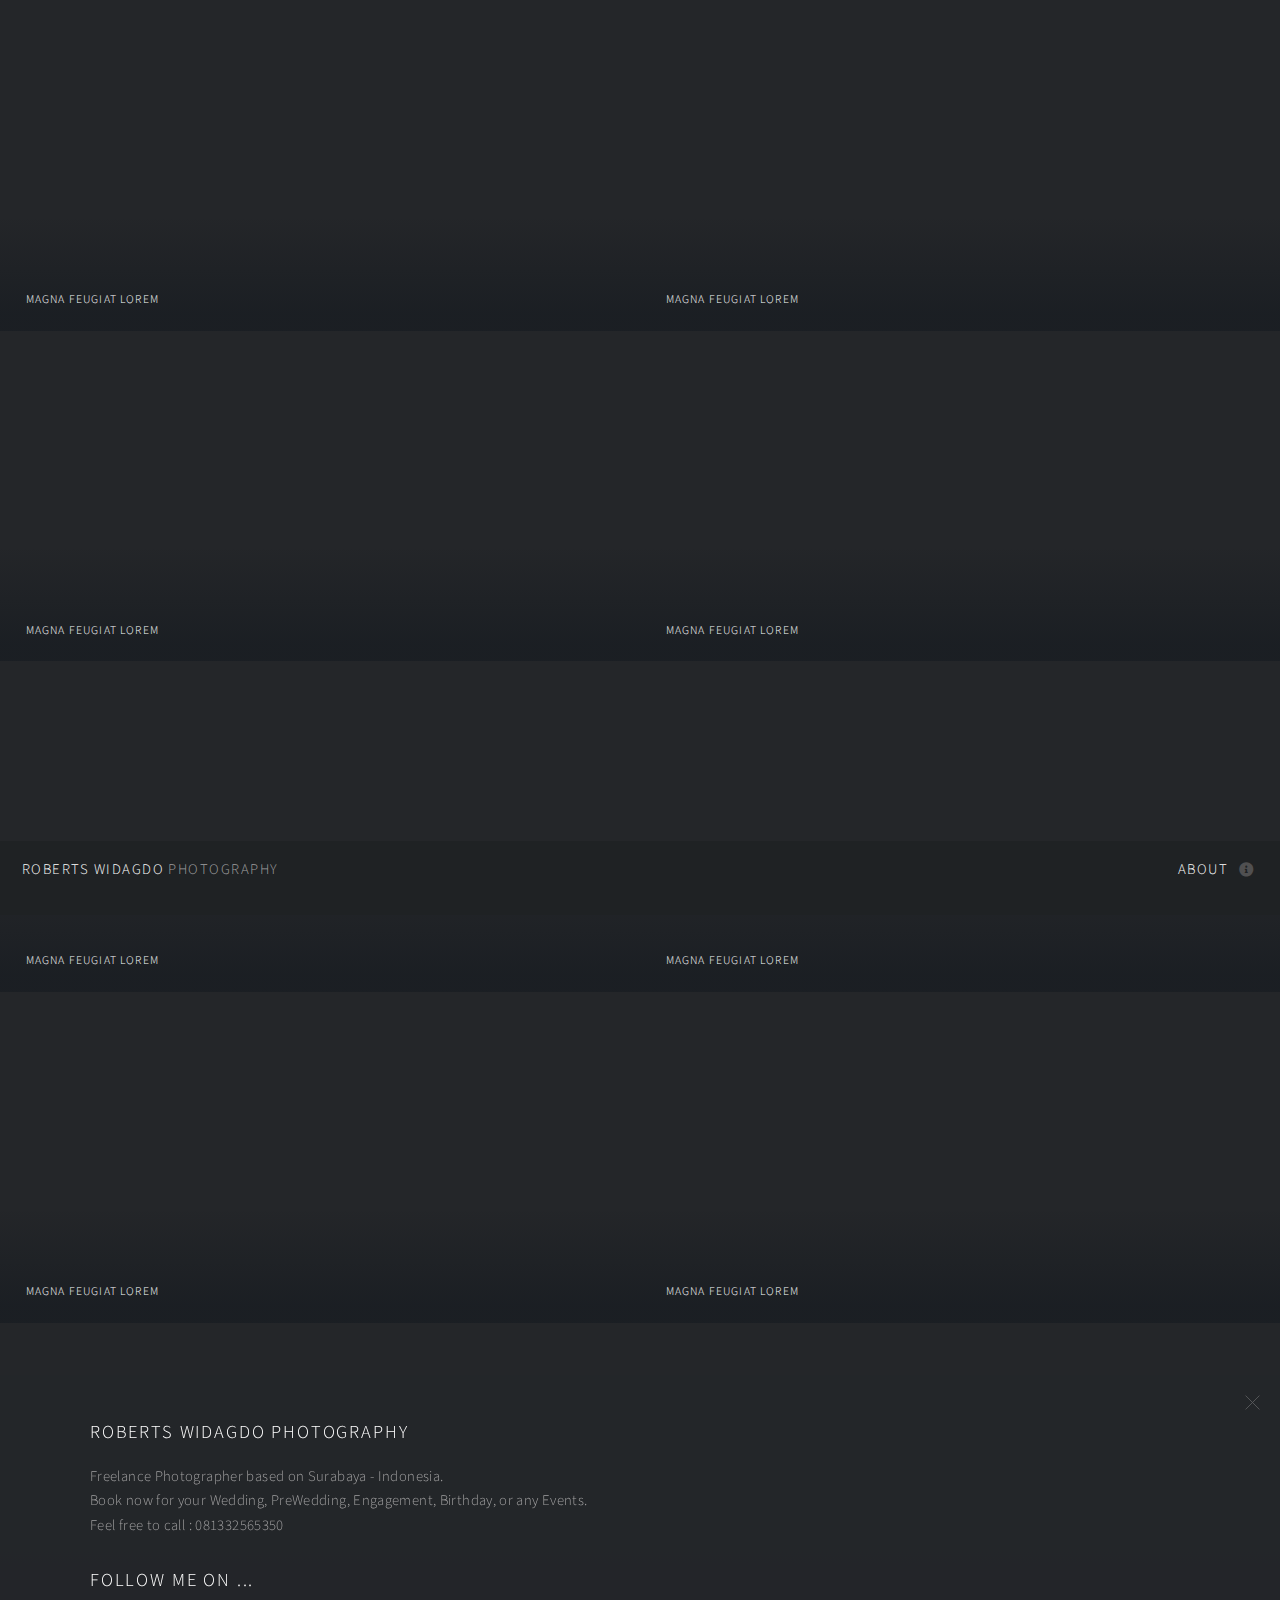
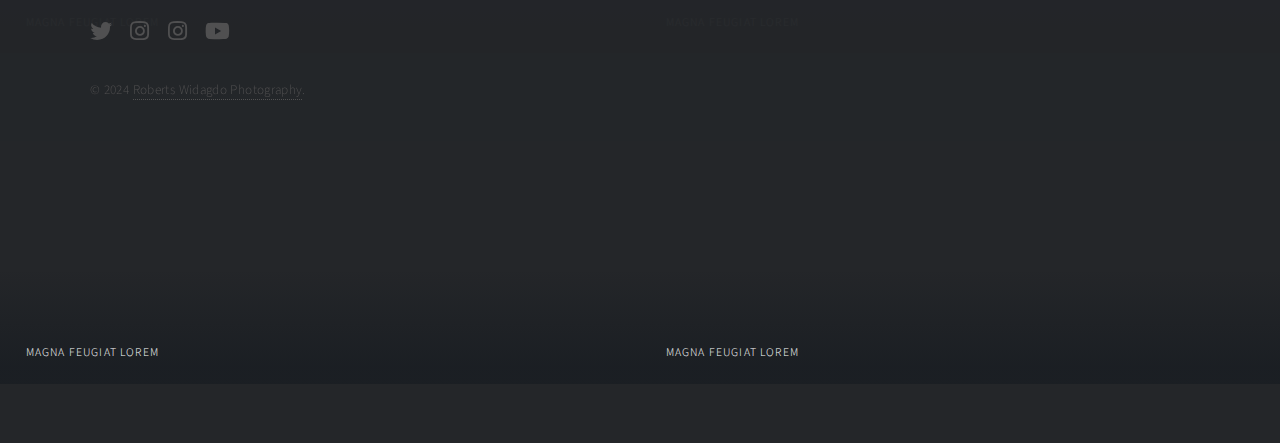
==== index.html @ 33207181 "sosmed" ====
<!DOCTYPE HTML>
<html>
	<head>
		<title>RBWFOTO</title>
		<meta charset="utf-8" />
		<meta name="viewport" content="width=device-width, initial-scale=1, user-scalable=no" />
		<link rel="stylesheet" href="assets/css/main.css" />
		<noscript><link rel="stylesheet" href="assets/css/noscript.css" /></noscript>
	</head>
	<body class="is-preload">

		<!-- Wrapper -->
			<div id="wrapper">

				<!-- Header -->
					<header id="header">
						<h1><a href="index.html"><strong>Roberts Widagdo</strong> Photography</a></h1>
						<nav>
							<ul>
								<li><a href="#footer" class="icon solid fa-info-circle">About</a></li>
							</ul>
						</nav>
					</header>

				<!-- Main -->
					<div id="main">
						<article class="thumb">
							<a href="" class="image"><img src="https://blogger.googleusercontent.com/img/b/R29vZ2xl/AVvXsEiyZt08YdNRZQcdRep_b0Y-7Dr7zTy5ydDOYCXAdX9guanfqTGHVHIMSTFKXyyU8jQsfkoTISosP-ZemghnAjhggriXXjZvtQCSNwgmdZ9brph1n5F2cwv7ND1FIJopFRBMTp8ZZh1ey6k/s0/MIA-ADI-9876.JPG" alt="" /></a>
							<h2>Magna feugiat lorem</h2>
							<p>Nunc blandit nisi ligula magna sodales lectus elementum non. Integer id venenatis velit.</p>
						</article>
						<article class="thumb">
							<a href="" class="image"><img src="https://blogger.googleusercontent.com/img/b/R29vZ2xl/AVvXsEiJ1eOa-jN_npwPUjPV8IHs7DiApx2Ga6mR7UjkNAPLo2ZorU5rnmMnMr8PMeSB8buSGGqHCqXpHGmDaRL2zPAWBWF8BonSqEHM4IaH40lsEwYGrh0oNAQtzNNUUt9MH_PYNfpH9C2I3NA/s1200/AirBrush_20200314105301.jpg" alt="" /></a>
							<h2>Magna feugiat lorem</h2>
							<p>Nunc blandit nisi ligula magna sodales lectus elementum non. Integer id venenatis velit.</p>
						</article>
						<article class="thumb">
							<a href="" class="image"><img src="https://blogger.googleusercontent.com/img/b/R29vZ2xl/AVvXsEiyZt08YdNRZQcdRep_b0Y-7Dr7zTy5ydDOYCXAdX9guanfqTGHVHIMSTFKXyyU8jQsfkoTISosP-ZemghnAjhggriXXjZvtQCSNwgmdZ9brph1n5F2cwv7ND1FIJopFRBMTp8ZZh1ey6k/s0/MIA-ADI-9876.JPG" alt="" /></a>
							<h2>Magna feugiat lorem</h2>
							<p>Nunc blandit nisi ligula magna sodales lectus elementum non. Integer id venenatis velit.</p>
						</article>
						<article class="thumb">
							<a href="" class="image"><img src="https://blogger.googleusercontent.com/img/b/R29vZ2xl/AVvXsEiyZt08YdNRZQcdRep_b0Y-7Dr7zTy5ydDOYCXAdX9guanfqTGHVHIMSTFKXyyU8jQsfkoTISosP-ZemghnAjhggriXXjZvtQCSNwgmdZ9brph1n5F2cwv7ND1FIJopFRBMTp8ZZh1ey6k/s0/MIA-ADI-9876.JPG" alt="" /></a>
							<h2>Magna feugiat lorem</h2>
							<p>Nunc blandit nisi ligula magna sodales lectus elementum non. Integer id venenatis velit.</p>
						</article>
						<article class="thumb">
							<a href="" class="image"><img src="https://blogger.googleusercontent.com/img/b/R29vZ2xl/AVvXsEiyZt08YdNRZQcdRep_b0Y-7Dr7zTy5ydDOYCXAdX9guanfqTGHVHIMSTFKXyyU8jQsfkoTISosP-ZemghnAjhggriXXjZvtQCSNwgmdZ9brph1n5F2cwv7ND1FIJopFRBMTp8ZZh1ey6k/s0/MIA-ADI-9876.JPG" alt="" /></a>
							<h2>Magna feugiat lorem</h2>
							<p>Nunc blandit nisi ligula magna sodales lectus elementum non. Integer id venenatis velit.</p>
						</article>
						<article class="thumb">
							<a href="" class="image"><img src="https://blogger.googleusercontent.com/img/b/R29vZ2xl/AVvXsEiyZt08YdNRZQcdRep_b0Y-7Dr7zTy5ydDOYCXAdX9guanfqTGHVHIMSTFKXyyU8jQsfkoTISosP-ZemghnAjhggriXXjZvtQCSNwgmdZ9brph1n5F2cwv7ND1FIJopFRBMTp8ZZh1ey6k/s0/MIA-ADI-9876.JPG" alt="" /></a>
							<h2>Magna feugiat lorem</h2>
							<p>Nunc blandit nisi ligula magna sodales lectus elementum non. Integer id venenatis velit.</p>
						</article>
						<article class="thumb">
							<a href="" class="image"><img src="https://blogger.googleusercontent.com/img/b/R29vZ2xl/AVvXsEiyZt08YdNRZQcdRep_b0Y-7Dr7zTy5ydDOYCXAdX9guanfqTGHVHIMSTFKXyyU8jQsfkoTISosP-ZemghnAjhggriXXjZvtQCSNwgmdZ9brph1n5F2cwv7ND1FIJopFRBMTp8ZZh1ey6k/s0/MIA-ADI-9876.JPG" alt="" /></a>
							<h2>Magna feugiat lorem</h2>
							<p>Nunc blandit nisi ligula magna sodales lectus elementum non. Integer id venenatis velit.</p>
						</article>
						<article class="thumb">
							<a href="" class="image"><img src="https://blogger.googleusercontent.com/img/b/R29vZ2xl/AVvXsEiyZt08YdNRZQcdRep_b0Y-7Dr7zTy5ydDOYCXAdX9guanfqTGHVHIMSTFKXyyU8jQsfkoTISosP-ZemghnAjhggriXXjZvtQCSNwgmdZ9brph1n5F2cwv7ND1FIJopFRBMTp8ZZh1ey6k/s0/MIA-ADI-9876.JPG" alt="" /></a>
							<h2>Magna feugiat lorem</h2>
							<p>Nunc blandit nisi ligula magna sodales lectus elementum non. Integer id venenatis velit.</p>
						</article>
						<article class="thumb">
							<a href="" class="image"><img src="https://blogger.googleusercontent.com/img/b/R29vZ2xl/AVvXsEiyZt08YdNRZQcdRep_b0Y-7Dr7zTy5ydDOYCXAdX9guanfqTGHVHIMSTFKXyyU8jQsfkoTISosP-ZemghnAjhggriXXjZvtQCSNwgmdZ9brph1n5F2cwv7ND1FIJopFRBMTp8ZZh1ey6k/s0/MIA-ADI-9876.JPG" alt="" /></a>
							<h2>Magna feugiat lorem</h2>
							<p>Nunc blandit nisi ligula magna sodales lectus elementum non. Integer id venenatis velit.</p>
						</article>
						<article class="thumb">
							<a href="" class="image"><img src="https://blogger.googleusercontent.com/img/b/R29vZ2xl/AVvXsEiyZt08YdNRZQcdRep_b0Y-7Dr7zTy5ydDOYCXAdX9guanfqTGHVHIMSTFKXyyU8jQsfkoTISosP-ZemghnAjhggriXXjZvtQCSNwgmdZ9brph1n5F2cwv7ND1FIJopFRBMTp8ZZh1ey6k/s0/MIA-ADI-9876.JPG" alt="" /></a>
							<h2>Magna feugiat lorem</h2>
							<p>Nunc blandit nisi ligula magna sodales lectus elementum non. Integer id venenatis velit.</p>
						</article>
						<article class="thumb">
							<a href="" class="image"><img src="https://blogger.googleusercontent.com/img/b/R29vZ2xl/AVvXsEiyZt08YdNRZQcdRep_b0Y-7Dr7zTy5ydDOYCXAdX9guanfqTGHVHIMSTFKXyyU8jQsfkoTISosP-ZemghnAjhggriXXjZvtQCSNwgmdZ9brph1n5F2cwv7ND1FIJopFRBMTp8ZZh1ey6k/s0/MIA-ADI-9876.JPG" alt="" /></a>
							<h2>Magna feugiat lorem</h2>
							<p>Nunc blandit nisi ligula magna sodales lectus elementum non. Integer id venenatis velit.</p>
						</article>
						<article class="thumb">
							<a href="" class="image"><img src="https://blogger.googleusercontent.com/img/b/R29vZ2xl/AVvXsEjGqy87THPAJ4YGrg3LxGmraOflDYQOv8cOkbLyiHUbyUlYjmcnjmw5_jSOZmucwK-OWkTHn9IZD_3jfiCFoub4SDfuDIIOKwFwagZBS1Pn_EPCOchCjmsRYJ4meE11oIIW7U6PnY4qmgA/w750/AirBrush_20200226102438-01.jpeg" alt="" /></a>
							<h2>Magna feugiat lorem</h2>
							<p>Nunc blandit nisi ligula magna sodales lectus elementum non. Integer id venenatis velit.</p>
						</article>
					</div>

				<!-- Footer -->
					<footer id="footer" class="panel">
						<div class="inner split">
							<div>
								<section>
									<h2>Roberts Widagdo Photography</h2>
									<p>Freelance Photographer based on Surabaya - Indonesia.<br/>Book now for your Wedding, PreWedding, Engagement, Birthday, or any Events.<br/>Feel free to call : 081332565350</p>
								</section>
								<section>
									<h2>Follow me on ...</h2>
									<ul class="icons">
										<li><a href="https://x.com/rbwfoto" class="icon brands fa-twitter"><span class="label">Twitter</span></a></li>
										<li><a href="https://www.instagram.com/rbw.foto/" class="icon brands fa-instagram"><span class="label">Instagram</span></a></li>
										<li><a href="https://www.instagram.com/roman.wine/" class="icon brands fa-instagram"><span class="label">Instagram</span></a></li>
										<li><a href="https://www.youtube.com/@rbwfoto" class="icon brands fa-youtube"><span class="label">Youtube</span></a></li>
									</ul>
								</section>
								<p class="copyright">
									&copy; 2024 <a href="">Roberts Widagdo Photography</a>.
								</p>
							</div>
						</div>
					</footer>

			</div>

		<!-- Scripts -->
			<script src="assets/js/jquery.min.js"></script>
			<script src="assets/js/jquery.poptrox.min.js"></script>
			<script src="assets/js/browser.min.js"></script>
			<script src="assets/js/breakpoints.min.js"></script>
			<script src="assets/js/util.js"></script>
			<script src="assets/js/main.js"></script>

	</body>
</html>
---- assets/css/main.css ----
@import url(fontawesome-all.min.css);
@import url("https://fonts.googleapis.com/css?family=Source+Sans+Pro:300,300italic,400,400italic");

/*
	Multiverse by HTML5 UP
	html5up.net | @ajlkn
	Free for personal and commercial use under the CCA 3.0 license (html5up.net/license)
*/

@-moz-keyframes spinner {
	0% {
		-moz-transform: rotate(0deg);
		-webkit-transform: rotate(0deg);
		-ms-transform: rotate(0deg);
		transform: rotate(0deg);
	}

	100% {
		-moz-transform: rotate(359deg);
		-webkit-transform: rotate(359deg);
		-ms-transform: rotate(359deg);
		transform: rotate(359deg);
	}
}

@-webkit-keyframes spinner {
	0% {
		-moz-transform: rotate(0deg);
		-webkit-transform: rotate(0deg);
		-ms-transform: rotate(0deg);
		transform: rotate(0deg);
	}

	100% {
		-moz-transform: rotate(359deg);
		-webkit-transform: rotate(359deg);
		-ms-transform: rotate(359deg);
		transform: rotate(359deg);
	}
}

@-ms-keyframes spinner {
	0% {
		-moz-transform: rotate(0deg);
		-webkit-transform: rotate(0deg);
		-ms-transform: rotate(0deg);
		transform: rotate(0deg);
	}

	100% {
		-moz-transform: rotate(359deg);
		-webkit-transform: rotate(359deg);
		-ms-transform: rotate(359deg);
		transform: rotate(359deg);
	}
}

@keyframes spinner {
	0% {
		-moz-transform: rotate(0deg);
		-webkit-transform: rotate(0deg);
		-ms-transform: rotate(0deg);
		transform: rotate(0deg);
	}

	100% {
		-moz-transform: rotate(359deg);
		-webkit-transform: rotate(359deg);
		-ms-transform: rotate(359deg);
		transform: rotate(359deg);
	}
}

html, body, div, span, applet, object,
iframe, h1, h2, h3, h4, h5, h6, p, blockquote,
pre, a, abbr, acronym, address, big, cite,
code, del, dfn, em, img, ins, kbd, q, s, samp,
small, strike, strong, sub, sup, tt, var, b,
u, i, center, dl, dt, dd, ol, ul, li, fieldset,
form, label, legend, table, caption, tbody,
tfoot, thead, tr, th, td, article, aside,
canvas, details, embed, figure, figcaption,
footer, header, hgroup, menu, nav, output, ruby,
section, summary, time, mark, audio, video {
	margin: 0;
	padding: 0;
	border: 0;
	font-size: 100%;
	font: inherit;
	vertical-align: baseline;}

article, aside, details, figcaption, figure,
footer, header, hgroup, menu, nav, section {
	display: block;}

body {
	line-height: 1;
}

ol, ul {
	list-style: none;
}

blockquote, q {
	quotes: none;
}

	blockquote:before, blockquote:after, q:before, q:after {
		content: '';
		content: none;
	}

table {
	border-collapse: collapse;
	border-spacing: 0;
}

body {
	-webkit-text-size-adjust: none;
}

mark {
	background-color: transparent;
	color: inherit;
}

input::-moz-focus-inner {
	border: 0;
	padding: 0;
}

input, select, textarea {
	-moz-appearance: none;
	-webkit-appearance: none;
	-ms-appearance: none;
	appearance: none;
}

/* Basic */

	@-ms-viewport {
		width: device-width;
	}

	body {
		-ms-overflow-style: scrollbar;
	}

	@media screen and (max-width: 480px) {

		html, body {
			min-width: 320px;
		}

	}

	html {
		box-sizing: border-box;
	}

	*, *:before, *:after {
		box-sizing: inherit;
	}

	body {
		background: #242629;
	}

		body.is-preload *, body.is-preload *:before, body.is-preload *:after {
			-moz-animation: none !important;
			-webkit-animation: none !important;
			-ms-animation: none !important;
			animation: none !important;
			-moz-transition: none !important;
			-webkit-transition: none !important;
			-ms-transition: none !important;
			transition: none !important;
		}

		body.is-resizing *, body.is-resizing *:before, body.is-resizing *:after {
			-moz-animation: none !important;
			-webkit-animation: none !important;
			-ms-animation: none !important;
			animation: none !important;
			-moz-transition: none !important;
			-webkit-transition: none !important;
			-ms-transition: none !important;
			transition: none !important;
		}

/* Type */

	body, input, select, textarea {
		color: #a0a0a1;
		font-family: "Source Sans Pro", Helvetica, sans-serif;
		font-size: 15pt;
		font-weight: 300;
		letter-spacing: 0.025em;
		line-height: 1.65;
	}

		@media screen and (max-width: 1680px) {

			body, input, select, textarea {
				font-size: 11pt;
			}

		}

	a {
		-moz-transition: color 0.2s ease-in-out, border-bottom-color 0.2s ease-in-out;
		-webkit-transition: color 0.2s ease-in-out, border-bottom-color 0.2s ease-in-out;
		-ms-transition: color 0.2s ease-in-out, border-bottom-color 0.2s ease-in-out;
		transition: color 0.2s ease-in-out, border-bottom-color 0.2s ease-in-out;
		border-bottom: dotted 1px;
		color: #34a58e;
		text-decoration: none;
	}

		a:hover {
			border-bottom-color: transparent;
			color: #34a58e !important;
		}

	strong, b {
		color: #ffffff;
		font-weight: 300;
	}

	em, i {
		font-style: italic;
	}

	p {
		margin: 0 0 2em 0;
	}

	h1, h2, h3, h4, h5, h6 {
		color: #ffffff;
		font-weight: 300;
		letter-spacing: 0.1em;
		line-height: 1.5;
		margin: 0 0 1em 0;
		text-transform: uppercase;
	}

		h1 a, h2 a, h3 a, h4 a, h5 a, h6 a {
			color: inherit;
			text-decoration: none;
		}

	h1 {
		font-size: 2em;
	}

	h2 {
		font-size: 1.25em;
	}

	h3 {
		font-size: 1.1em;
	}

	h4 {
		font-size: 1em;
	}

	h5 {
		font-size: 0.9em;
	}

	h6 {
		font-size: 0.7em;
	}

	@media screen and (max-width: 736px) {

		h2 {
			font-size: 1em;
		}

		h3 {
			font-size: 0.9em;
		}

		h4 {
			font-size: 0.8em;
		}

		h5 {
			font-size: 0.7em;
		}

		h6 {
			font-size: 0.7em;
		}

	}

	sub {
		font-size: 0.8em;
		position: relative;
		top: 0.5em;
	}

	sup {
		font-size: 0.8em;
		position: relative;
		top: -0.5em;
	}

	blockquote {
		border-left: 4px #36383c;
		font-style: italic;
		margin: 0 0 2em 0;
		padding: 0.5em 0 0.5em 2em;
	}

	code {
		background: #34363b;
		border: solid 1px #36383c;
		font-family: "Courier New", monospace;
		font-size: 0.9em;
		margin: 0 0.25em;
		padding: 0.25em 0.65em;
	}

	pre {
		-webkit-overflow-scrolling: touch;
		font-family: "Courier New", monospace;
		font-size: 0.9em;
		margin: 0 0 2em 0;
	}

		pre code {
			display: block;
			line-height: 1.75;
			padding: 1em 1.5em;
			overflow-x: auto;
		}

	hr {
		border: 0;
		border-bottom: solid 1px #36383c;
		margin: 2em 0;
	}

		hr.major {
			margin: 3em 0;
		}

	.align-left {
		text-align: left;
	}

	.align-center {
		text-align: center;
	}

	.align-right {
		text-align: right;
	}

/* Button */

	input[type="submit"],
	input[type="reset"],
	input[type="button"],
	button,
	.button {
		-moz-appearance: none;
		-webkit-appearance: none;
		-ms-appearance: none;
		appearance: none;
		-moz-transition: background-color 0.2s ease-in-out, box-shadow 0.2s ease-in-out, color 0.2s ease-in-out;
		-webkit-transition: background-color 0.2s ease-in-out, box-shadow 0.2s ease-in-out, color 0.2s ease-in-out;
		-ms-transition: background-color 0.2s ease-in-out, box-shadow 0.2s ease-in-out, color 0.2s ease-in-out;
		transition: background-color 0.2s ease-in-out, box-shadow 0.2s ease-in-out, color 0.2s ease-in-out;
		background-color: transparent;
		border: 0;
		border-radius: 0;
		box-shadow: inset 0 0 0 2px #36383c;
		color: #ffffff !important;
		cursor: pointer;
		display: inline-block;
		font-size: 0.9em;
		font-weight: 300;
		height: 3.05556em;
		letter-spacing: 0.1em;
		line-height: 3.05556em;
		padding: 0 2.5em;
		text-align: center;
		text-decoration: none;
		text-transform: uppercase;
		white-space: nowrap;
	}

		input[type="submit"]:hover,
		input[type="reset"]:hover,
		input[type="button"]:hover,
		button:hover,
		.button:hover {
			box-shadow: inset 0 0 0 2px #34a58e;
			color: #34a58e !important;
		}

			input[type="submit"]:hover:active,
			input[type="reset"]:hover:active,
			input[type="button"]:hover:active,
			button:hover:active,
			.button:hover:active {
				background-color: rgba(52, 165, 142, 0.15);
				color: #34a58e !important;
			}

		input[type="submit"].icon,
		input[type="reset"].icon,
		input[type="button"].icon,
		button.icon,
		.button.icon {
			padding-left: 1.35em;
		}

			input[type="submit"].icon:before,
			input[type="reset"].icon:before,
			input[type="button"].icon:before,
			button.icon:before,
			.button.icon:before {
				margin-right: 0.5em;
			}

		input[type="submit"].fit,
		input[type="reset"].fit,
		input[type="button"].fit,
		button.fit,
		.button.fit {
			width: 100%;
		}

		input[type="submit"].small,
		input[type="reset"].small,
		input[type="button"].small,
		button.small,
		.button.small {
			font-size: 0.8em;
		}

		input[type="submit"].large,
		input[type="reset"].large,
		input[type="button"].large,
		button.large,
		.button.large {
			font-size: 1.35em;
		}

		input[type="submit"].primary,
		input[type="reset"].primary,
		input[type="button"].primary,
		button.primary,
		.button.primary {
			background-color: #34a58e;
			box-shadow: none;
		}

			input[type="submit"].primary:hover,
			input[type="reset"].primary:hover,
			input[type="button"].primary:hover,
			button.primary:hover,
			.button.primary:hover {
				background-color: #47c5ab;
				color: #ffffff !important;
			}

				input[type="submit"].primary:hover:active,
				input[type="reset"].primary:hover:active,
				input[type="button"].primary:hover:active,
				button.primary:hover:active,
				.button.primary:hover:active {
					background-color: #287e6d;
				}

		input[type="submit"].disabled, input[type="submit"]:disabled,
		input[type="reset"].disabled,
		input[type="reset"]:disabled,
		input[type="button"].disabled,
		input[type="button"]:disabled,
		button.disabled,
		button:disabled,
		.button.disabled,
		.button:disabled {
			pointer-events: none;
			opacity: 0.35;
		}

/* Form */

	form {
		margin: 0 0 2em 0;
	}

		form > :last-child {
			margin-bottom: 0;
		}

		form > .fields {
			display: -moz-flex;
			display: -webkit-flex;
			display: -ms-flex;
			display: flex;
			-moz-flex-wrap: wrap;
			-webkit-flex-wrap: wrap;
			-ms-flex-wrap: wrap;
			flex-wrap: wrap;
			width: calc(100% + 3em);
			margin: -1.5em 0 2em -1.5em;
		}

			form > .fields > .field {
				-moz-flex-grow: 0;
				-webkit-flex-grow: 0;
				-ms-flex-grow: 0;
				flex-grow: 0;
				-moz-flex-shrink: 0;
				-webkit-flex-shrink: 0;
				-ms-flex-shrink: 0;
				flex-shrink: 0;
				padding: 1.5em 0 0 1.5em;
				width: calc(100% - 1.5em);
			}

				form > .fields > .field.half {
					width: calc(50% - 0.75em);
				}

				form > .fields > .field.third {
					width: calc(100%/3 - 0.5em);
				}

				form > .fields > .field.quarter {
					width: calc(25% - 0.375em);
				}

		@media screen and (max-width: 736px) {

			form > .fields {
				width: calc(100% + 3em);
				margin: -1.5em 0 2em -1.5em;
			}

				form > .fields > .field {
					padding: 1.5em 0 0 1.5em;
					width: calc(100% - 1.5em);
				}

					form > .fields > .field.half {
						width: calc(100% - 1.5em);
					}

					form > .fields > .field.third {
						width: calc(100% - 1.5em);
					}

					form > .fields > .field.quarter {
						width: calc(100% - 1.5em);
					}

		}

	label {
		color: #ffffff;
		display: block;
		font-size: 0.9em;
		font-weight: 300;
		margin: 0 0 1em 0;
	}

	input[type="text"],
	input[type="password"],
	input[type="email"],
	input[type="tel"],
	input[type="search"],
	input[type="url"],
	select,
	textarea {
		-moz-appearance: none;
		-webkit-appearance: none;
		-ms-appearance: none;
		appearance: none;
		background: #34363b;
		border: 0;
		border-radius: 0;
		color: #a0a0a1;
		display: block;
		outline: 0;
		padding: 0 1em;
		text-decoration: none;
		width: 100%;
	}

		input[type="text"]:invalid,
		input[type="password"]:invalid,
		input[type="email"]:invalid,
		input[type="tel"]:invalid,
		input[type="search"]:invalid,
		input[type="url"]:invalid,
		select:invalid,
		textarea:invalid {
			box-shadow: none;
		}

		input[type="text"]:focus,
		input[type="password"]:focus,
		input[type="email"]:focus,
		input[type="tel"]:focus,
		input[type="search"]:focus,
		input[type="url"]:focus,
		select:focus,
		textarea:focus {
			box-shadow: inset 0 0 0 2px #34a58e;
		}

	select {
		background-image: url("data:image/svg+xml;charset=utf8,%3Csvg xmlns='http://www.w3.org/2000/svg' width='40' height='40' preserveAspectRatio='none' viewBox='0 0 40 40'%3E%3Cpath d='M9.4,12.3l10.4,10.4l10.4-10.4c0.2-0.2,0.5-0.4,0.9-0.4c0.3,0,0.6,0.1,0.9,0.4l3.3,3.3c0.2,0.2,0.4,0.5,0.4,0.9 c0,0.4-0.1,0.6-0.4,0.9L20.7,31.9c-0.2,0.2-0.5,0.4-0.9,0.4c-0.3,0-0.6-0.1-0.9-0.4L4.3,17.3c-0.2-0.2-0.4-0.5-0.4-0.9 c0-0.4,0.1-0.6,0.4-0.9l3.3-3.3c0.2-0.2,0.5-0.4,0.9-0.4S9.1,12.1,9.4,12.3z' fill='%2336383c' /%3E%3C/svg%3E");
		background-size: 1.25rem;
		background-repeat: no-repeat;
		background-position: calc(100% - 1rem) center;
		height: 2.75em;
		padding-right: 2.75em;
		text-overflow: ellipsis;
	}

		select option {
			color: #ffffff;
			background: #242629;
		}

		select:focus::-ms-value {
			background-color: transparent;
		}

		select::-ms-expand {
			display: none;
		}

	input[type="text"],
	input[type="password"],
	input[type="email"],
	input[type="tel"],
	input[type="search"],
	input[type="url"],
	select {
		height: 2.75em;
	}

	textarea {
		padding: 0.75em 1em;
	}

	input[type="checkbox"],
	input[type="radio"] {
		-moz-appearance: none;
		-webkit-appearance: none;
		-ms-appearance: none;
		appearance: none;
		display: block;
		float: left;
		margin-right: -2em;
		opacity: 0;
		width: 1em;
		z-index: -1;
	}

		input[type="checkbox"] + label,
		input[type="radio"] + label {
			text-decoration: none;
			color: #a0a0a1;
			cursor: pointer;
			display: inline-block;
			font-size: 1em;
			font-weight: 300;
			padding-left: 2.4em;
			padding-right: 0.75em;
			position: relative;
		}

			input[type="checkbox"] + label:before,
			input[type="radio"] + label:before {
				-moz-osx-font-smoothing: grayscale;
				-webkit-font-smoothing: antialiased;
				display: inline-block;
				font-style: normal;
				font-variant: normal;
				text-rendering: auto;
				line-height: 1;
				text-transform: none !important;
				font-family: 'Font Awesome 5 Free';
				font-weight: 900;
			}

			input[type="checkbox"] + label:before,
			input[type="radio"] + label:before {
				background: #34363b;
				content: '';
				display: inline-block;
				font-size: 0.8em;
				height: 2.0625em;
				left: 0;
				line-height: 2.0625em;
				position: absolute;
				text-align: center;
				top: 0;
				width: 2.0625em;
			}

		input[type="checkbox"]:checked + label:before,
		input[type="radio"]:checked + label:before {
			background: #34a58e;
			border-color: #34a58e;
			color: #ffffff;
			content: '\f00c';
		}

		input[type="checkbox"]:focus + label:before,
		input[type="radio"]:focus + label:before {
			box-shadow: 0 0 0 2px #34a58e;
		}

	input[type="radio"] + label:before {
		border-radius: 100%;
	}

	::-webkit-input-placeholder {
		color: #707071 !important;
		opacity: 1.0;
	}

	:-moz-placeholder {
		color: #707071 !important;
		opacity: 1.0;
	}

	::-moz-placeholder {
		color: #707071 !important;
		opacity: 1.0;
	}

	:-ms-input-placeholder {
		color: #707071 !important;
		opacity: 1.0;
	}

/* Icon */

	.icon {
		text-decoration: none;
		border-bottom: none;
		position: relative;
	}

		.icon:before {
			-moz-osx-font-smoothing: grayscale;
			-webkit-font-smoothing: antialiased;
			display: inline-block;
			font-style: normal;
			font-variant: normal;
			text-rendering: auto;
			line-height: 1;
			text-transform: none !important;
			font-family: 'Font Awesome 5 Free';
			font-weight: 400;
		}

		.icon > .label {
			display: none;
		}

		.icon:before {
			line-height: inherit;
		}

		.icon.solid:before {
			font-weight: 900;
		}

		.icon.brands:before {
			font-family: 'Font Awesome 5 Brands';
		}

/* List */

	ol {
		list-style: decimal;
		margin: 0 0 2em 0;
		padding-left: 1.25em;
	}

		ol li {
			padding-left: 0.25em;
		}

	ul {
		list-style: disc;
		margin: 0 0 2em 0;
		padding-left: 1em;
	}

		ul li {
			padding-left: 0.5em;
		}

		ul.alt {
			list-style: none;
			padding-left: 0;
		}

			ul.alt li {
				border-top: solid 1px #36383c;
				padding: 0.5em 0;
			}

				ul.alt li:first-child {
					border-top: 0;
					padding-top: 0;
				}

	dl {
		margin: 0 0 2em 0;
	}

		dl dt {
			display: block;
			font-weight: 300;
			margin: 0 0 1em 0;
		}

		dl dd {
			margin-left: 2em;
		}

/* Actions */

	ul.actions {
		display: -moz-flex;
		display: -webkit-flex;
		display: -ms-flex;
		display: flex;
		cursor: default;
		list-style: none;
		margin-left: -1em;
		padding-left: 0;
	}

		ul.actions li {
			padding: 0 0 0 1em;
			vertical-align: middle;
		}

		ul.actions.special {
			-moz-justify-content: center;
			-webkit-justify-content: center;
			-ms-justify-content: center;
			justify-content: center;
			width: 100%;
			margin-left: 0;
		}

			ul.actions.special li:first-child {
				padding-left: 0;
			}

		ul.actions.stacked {
			-moz-flex-direction: column;
			-webkit-flex-direction: column;
			-ms-flex-direction: column;
			flex-direction: column;
			margin-left: 0;
		}

			ul.actions.stacked li {
				padding: 1.3em 0 0 0;
			}

				ul.actions.stacked li:first-child {
					padding-top: 0;
				}

		ul.actions.fit {
			width: calc(100% + 1em);
		}

			ul.actions.fit li {
				-moz-flex-grow: 1;
				-webkit-flex-grow: 1;
				-ms-flex-grow: 1;
				flex-grow: 1;
				-moz-flex-shrink: 1;
				-webkit-flex-shrink: 1;
				-ms-flex-shrink: 1;
				flex-shrink: 1;
				width: 100%;
			}

				ul.actions.fit li > * {
					width: 100%;
				}

			ul.actions.fit.stacked {
				width: 100%;
			}

		@media screen and (max-width: 480px) {

			ul.actions:not(.fixed) {
				-moz-flex-direction: column;
				-webkit-flex-direction: column;
				-ms-flex-direction: column;
				flex-direction: column;
				margin-left: 0;
				width: 100% !important;
			}

				ul.actions:not(.fixed) li {
					-moz-flex-grow: 1;
					-webkit-flex-grow: 1;
					-ms-flex-grow: 1;
					flex-grow: 1;
					-moz-flex-shrink: 1;
					-webkit-flex-shrink: 1;
					-ms-flex-shrink: 1;
					flex-shrink: 1;
					padding: 1em 0 0 0;
					text-align: center;
					width: 100%;
				}

					ul.actions:not(.fixed) li > * {
						width: 100%;
					}

					ul.actions:not(.fixed) li:first-child {
						padding-top: 0;
					}

					ul.actions:not(.fixed) li input[type="submit"],
					ul.actions:not(.fixed) li input[type="reset"],
					ul.actions:not(.fixed) li input[type="button"],
					ul.actions:not(.fixed) li button,
					ul.actions:not(.fixed) li .button {
						width: 100%;
					}

						ul.actions:not(.fixed) li input[type="submit"].icon:before,
						ul.actions:not(.fixed) li input[type="reset"].icon:before,
						ul.actions:not(.fixed) li input[type="button"].icon:before,
						ul.actions:not(.fixed) li button.icon:before,
						ul.actions:not(.fixed) li .button.icon:before {
							margin-left: -0.5rem;
						}

		}

/* Icons */

	ul.icons {
		cursor: default;
		list-style: none;
		padding-left: 0;
	}

		ul.icons li {
			display: inline-block;
			padding: 0 1em 0 0;
		}

			ul.icons li:last-child {
				padding-right: 0;
			}

			ul.icons li .icon {
				color: #505051;
			}

				ul.icons li .icon:before {
					font-size: 1.5em;
				}

/* Table */

	.table-wrapper {
		-webkit-overflow-scrolling: touch;
		overflow-x: auto;
	}

	table {
		margin: 0 0 2em 0;
		width: 100%;
	}

		table tbody tr {
			border: solid 1px #36383c;
			border-left: 0;
			border-right: 0;
		}

			table tbody tr:nth-child(2n + 1) {
				background-color: #34363b;
			}

		table td {
			padding: 0.75em 0.75em;
		}

		table th {
			color: #ffffff;
			font-size: 0.9em;
			font-weight: 300;
			padding: 0 0.75em 0.75em 0.75em;
			text-align: left;
		}

		table thead {
			border-bottom: solid 2px #36383c;
		}

		table tfoot {
			border-top: solid 2px #36383c;
		}

		table.alt {
			border-collapse: separate;
		}

			table.alt tbody tr td {
				border: solid 1px #36383c;
				border-left-width: 0;
				border-top-width: 0;
			}

				table.alt tbody tr td:first-child {
					border-left-width: 1px;
				}

			table.alt tbody tr:first-child td {
				border-top-width: 1px;
			}

			table.alt thead {
				border-bottom: 0;
			}

			table.alt tfoot {
				border-top: 0;
			}

/* Panel */

	.panel {
		padding: 4em 4em 2em 4em ;
		-moz-transform: translateY(100vh);
		-webkit-transform: translateY(100vh);
		-ms-transform: translateY(100vh);
		transform: translateY(100vh);
		-moz-transition: -moz-transform 0.5s ease;
		-webkit-transition: -webkit-transform 0.5s ease;
		-ms-transition: -ms-transform 0.5s ease;
		transition: transform 0.5s ease;
		-webkit-overflow-scrolling: touch;
		background: rgba(36, 38, 41, 0.975);
		bottom: 4em;
		left: 0;
		max-height: calc(80vh - 4em);
		overflow-y: auto;
		position: fixed;
		width: 100%;
		z-index: 10001;
	}

		.panel.active {
			-moz-transform: translateY(1px);
			-webkit-transform: translateY(1px);
			-ms-transform: translateY(1px);
			transform: translateY(1px);
		}

		.panel > .inner {
			margin: 0 auto;
			max-width: 100%;
			width: 75em;
		}

			.panel > .inner.split {
				display: -moz-flex;
				display: -webkit-flex;
				display: -ms-flex;
				display: flex;
			}

				.panel > .inner.split > div {
					margin-left: 4em;
					width: 50%;
				}

				.panel > .inner.split > :first-child {
					margin-left: 0;
				}

		.panel > .closer {
			-moz-transition: opacity 0.2s ease-in-out;
			-webkit-transition: opacity 0.2s ease-in-out;
			-ms-transition: opacity 0.2s ease-in-out;
			transition: opacity 0.2s ease-in-out;
			background-image: url("images/close.svg");
			background-position: center;
			background-repeat: no-repeat;
			background-size: 3em;
			cursor: pointer;
			height: 5em;
			opacity: 0.25;
			position: absolute;
			right: 0;
			top: 0;
			width: 5em;
			z-index: 2;
		}

			.panel > .closer:hover {
				opacity: 1.0;
			}

		@media screen and (max-width: 1280px) {

			.panel {
				padding: 3em 3em 1em 3em ;
			}

				.panel > .inner.split > div {
					margin-left: 3em;
				}

				.panel > .closer {
					background-size: 2.5em;
					background-position: 75% 25%;
				}

		}

		@media screen and (max-width: 980px) {

			.panel > .inner.split {
				-moz-flex-direction: column;
				-webkit-flex-direction: column;
				-ms-flex-direction: column;
				flex-direction: column;
			}

				.panel > .inner.split > div {
					margin-left: 0;
					width: 100%;
				}

		}

		@media screen and (max-width: 736px) {

			.panel {
				-moz-transform: translateY(-100vh);
				-webkit-transform: translateY(-100vh);
				-ms-transform: translateY(-100vh);
				transform: translateY(-100vh);
				padding: 4em 2em 2em 2em ;
				bottom: auto;
				top: calc(4em - 1px);
			}

				.panel.active {
					-moz-transform: translateY(0);
					-webkit-transform: translateY(0);
					-ms-transform: translateY(0);
					transform: translateY(0);
				}

		}

/* Poptrox Popup */

	.poptrox-overlay {
		-webkit-tap-highlight-color: rgba(255, 255, 255, 0);
	}

	.poptrox-popup {
		background: rgba(31, 34, 36, 0.925);
		box-shadow: 0 1em 3em 0.5em rgba(0, 0, 0, 0.25);
		cursor: default;
	}

		.poptrox-popup:before {
			-moz-transition: opacity 0.2s ease-in-out;
			-webkit-transition: opacity 0.2s ease-in-out;
			-ms-transition: opacity 0.2s ease-in-out;
			transition: opacity 0.2s ease-in-out;
			background-image: -moz-linear-gradient(to left, rgba(31,34,36,0.35), rgba(31,34,36,0) 10em, rgba(31,34,36,0)), -moz-linear-gradient(to right, rgba(31,34,36,0.35), rgba(31,34,36,0) 10em, rgba(31,34,36,0));
			background-image: -webkit-linear-gradient(to left, rgba(31,34,36,0.35), rgba(31,34,36,0) 10em, rgba(31,34,36,0)), -webkit-linear-gradient(to right, rgba(31,34,36,0.35), rgba(31,34,36,0) 10em, rgba(31,34,36,0));
			background-image: -ms-linear-gradient(to left, rgba(31,34,36,0.35), rgba(31,34,36,0) 10em, rgba(31,34,36,0)), -ms-linear-gradient(to right, rgba(31,34,36,0.35), rgba(31,34,36,0) 10em, rgba(31,34,36,0));
			background-image: linear-gradient(to left, rgba(31,34,36,0.35), rgba(31,34,36,0) 10em, rgba(31,34,36,0)), linear-gradient(to right, rgba(31,34,36,0.35), rgba(31,34,36,0) 10em, rgba(31,34,36,0));
			content: '';
			display: block;
			height: 100%;
			left: 0;
			position: absolute;
			top: 0;
			width: 100%;
			z-index: 1;
			opacity: 1;
		}

		.poptrox-popup .closer {
			-moz-transition: opacity 0.2s ease-in-out;
			-webkit-transition: opacity 0.2s ease-in-out;
			-ms-transition: opacity 0.2s ease-in-out;
			transition: opacity 0.2s ease-in-out;
			background-image: url("images/close.svg");
			background-position: center;
			background-repeat: no-repeat;
			background-size: 3em;
			height: 5em;
			opacity: 0;
			position: absolute;
			right: 0;
			top: 0;
			width: 5em;
			z-index: 2;
		}

		.poptrox-popup .nav-previous,
		.poptrox-popup .nav-next {
			-moz-transition: opacity 0.2s ease-in-out;
			-webkit-transition: opacity 0.2s ease-in-out;
			-ms-transition: opacity 0.2s ease-in-out;
			transition: opacity 0.2s ease-in-out;
			background-image: url("images/arrow.svg");
			background-position: center;
			background-repeat: no-repeat;
			background-size: 5em;
			cursor: pointer;
			height: 8em;
			margin-top: -4em;
			opacity: 0;
			position: absolute;
			top: 50%;
			width: 6em;
			z-index: 2;
		}

		.poptrox-popup .nav-previous {
			-moz-transform: scaleX(-1);
			-webkit-transform: scaleX(-1);
			-ms-transform: scaleX(-1);
			transform: scaleX(-1);
			left: 0;
		}

		.poptrox-popup .nav-next {
			right: 0;
		}

		.poptrox-popup .caption {
			padding: 2em 2em 0.1em 2em ;
			background-image: -moz-linear-gradient(to top, rgba(16,16,16,0.45) 25%, rgba(16,16,16,0) 100%);
			background-image: -webkit-linear-gradient(to top, rgba(16,16,16,0.45) 25%, rgba(16,16,16,0) 100%);
			background-image: -ms-linear-gradient(to top, rgba(16,16,16,0.45) 25%, rgba(16,16,16,0) 100%);
			background-image: linear-gradient(to top, rgba(16,16,16,0.45) 25%, rgba(16,16,16,0) 100%);
			bottom: 0;
			cursor: default;
			left: 0;
			position: absolute;
			text-align: left;
			width: 100%;
			z-index: 2;
		}

			.poptrox-popup .caption h2, .poptrox-popup .caption h3, .poptrox-popup .caption h4, .poptrox-popup .caption h5, .poptrox-popup .caption h6 {
				margin: 0 0 0.5em 0;
			}

			.poptrox-popup .caption p {
				color: #ffffff;
			}

		.poptrox-popup .loader {
			-moz-animation: spinner 1s infinite linear !important;
			-webkit-animation: spinner 1s infinite linear !important;
			-ms-animation: spinner 1s infinite linear !important;
			animation: spinner 1s infinite linear !important;
			background-image: url("images/spinner.svg");
			background-position: center;
			background-repeat: no-repeat;
			background-size: contain;
			display: block;
			font-size: 2em;
			height: 2em;
			left: 50%;
			line-height: 2em;
			margin: -1em 0 0 -1em;
			opacity: 0.25;
			position: absolute;
			text-align: center;
			top: 50%;
			width: 2em;
		}

		.poptrox-popup:hover .closer,
		.poptrox-popup:hover .nav-previous,
		.poptrox-popup:hover .nav-next {
			opacity: 0.5;
		}

			.poptrox-popup:hover .closer:hover,
			.poptrox-popup:hover .nav-previous:hover,
			.poptrox-popup:hover .nav-next:hover {
				opacity: 1.0;
			}

		.poptrox-popup.loading:before {
			opacity: 0;
		}

		body.touch .poptrox-popup .closer,
		body.touch .poptrox-popup .nav-previous,
		body.touch .poptrox-popup .nav-next {
			opacity: 1.0 !important;
		}

		@media screen and (max-width: 980px) {

			.poptrox-popup .closer {
				background-size: 3em;
			}

			.poptrox-popup .nav-previous,
			.poptrox-popup .nav-next {
				background-size: 4em;
			}

		}

		@media screen and (max-width: 736px) {

			.poptrox-popup:before {
				display: none;
			}

			.poptrox-popup .caption {
				display: none !important;
			}

			.poptrox-popup .closer,
			.poptrox-popup .nav-previous,
			.poptrox-popup .nav-next {
				display: none !important;
			}

		}

/* Wrapper */

	#wrapper {
		-moz-transition: -moz-filter 0.5s ease, -webkit-filter 0.5s ease, -ms-filter 0.5s ease, -moz-filter 0.5s ease;
		-webkit-transition: -moz-filter 0.5s ease, -webkit-filter 0.5s ease, -ms-filter 0.5s ease, -webkit-filter 0.5s ease;
		-ms-transition: -moz-filter 0.5s ease, -webkit-filter 0.5s ease, -ms-filter 0.5s ease, -ms-filter 0.5s ease;
		transition: -moz-filter 0.5s ease, -webkit-filter 0.5s ease, -ms-filter 0.5s ease, filter 0.5s ease;
		position: relative;
	}

		#wrapper:after {
			pointer-events: none;
			-moz-transition: opacity 0.5s ease, visibility 0.5s;
			-webkit-transition: opacity 0.5s ease, visibility 0.5s;
			-ms-transition: opacity 0.5s ease, visibility 0.5s;
			transition: opacity 0.5s ease, visibility 0.5s;
			background: rgba(36, 38, 41, 0.5);
			content: '';
			display: block;
			height: 100%;
			left: 0;
			opacity: 0;
			position: absolute;
			top: 0;
			visibility: hidden;
			width: 100%;
			z-index: 1;
		}

			body.ie #wrapper:after {
				background: rgba(36, 38, 41, 0.8);
			}

		body.modal-active #wrapper {
			-moz-filter: blur(8px);
			-webkit-filter: blur(8px);
			-ms-filter: blur(8px);
			filter: blur(8px);
		}

			body.modal-active #wrapper:after {
				pointer-events: auto;
				opacity: 1;
				visibility: visible;
				z-index: 10003;
			}

		#wrapper:before {
			-moz-animation: spinner 1s infinite linear !important;
			-webkit-animation: spinner 1s infinite linear !important;
			-ms-animation: spinner 1s infinite linear !important;
			animation: spinner 1s infinite linear !important;
			pointer-events: none;
			-moz-transition: top 0.75s ease-in-out, opacity 0.35s ease-out, visibility 0.35s;
			-webkit-transition: top 0.75s ease-in-out, opacity 0.35s ease-out, visibility 0.35s;
			-ms-transition: top 0.75s ease-in-out, opacity 0.35s ease-out, visibility 0.35s;
			transition: top 0.75s ease-in-out, opacity 0.35s ease-out, visibility 0.35s;
			background-image: url("images/spinner.svg");
			background-position: center;
			background-repeat: no-repeat;
			background-size: contain;
			content: '';
			display: block;
			font-size: 2em;
			height: 2em;
			left: 50%;
			line-height: 2em;
			margin: -1em 0 0 -1em;
			opacity: 0;
			position: fixed;
			text-align: center;
			top: 75%;
			visibility: hidden;
			width: 2em;
		}

		body.is-preload #wrapper:before {
			-moz-transition: opacity 1s ease-out !important;
			-webkit-transition: opacity 1s ease-out !important;
			-ms-transition: opacity 1s ease-out !important;
			transition: opacity 1s ease-out !important;
			-moz-transition-delay: 0.5s !important;
			-webkit-transition-delay: 0.5s !important;
			-ms-transition-delay: 0.5s !important;
			transition-delay: 0.5s !important;
			opacity: 0.25;
			top: 50%;
			visibility: visible;
		}

/* Header */

	body {
		padding: 0 0 4em 0;
	}

	#header {
		-moz-transform: translateY(0);
		-webkit-transform: translateY(0);
		-ms-transform: translateY(0);
		transform: translateY(0);
		-moz-transition: -moz-transform 1s ease;
		-webkit-transition: -webkit-transform 1s ease;
		-ms-transition: -ms-transform 1s ease;
		transition: transform 1s ease;
		-moz-user-select: none;
		-ms-user-select: none;
		-webkit-user-select: none;
		background: #1f2224;
		bottom: -1em;
		height: 5em;
		left: 0;
		line-height: 4em;
		padding: 0 1.5em;
		position: fixed;
		user-select: none;
		width: 100%;
		z-index: 10002;
	}

		body.is-preload #header {
			-moz-transform: translateY(4em);
			-webkit-transform: translateY(4em);
			-ms-transform: translateY(4em);
			transform: translateY(4em);
		}

		#header h1 {
			color: #a0a0a1;
			display: inline-block;
			font-size: 1em;
			line-height: 1;
			margin: 0;
			vertical-align: middle;
		}

			#header h1 a {
				border: 0;
				color: inherit;
			}

				#header h1 a:hover {
					color: inherit !important;
				}

		#header nav {
			position: absolute;
			right: 0;
			top: 0;
		}

			#header nav > ul {
				list-style: none;
				margin: 0;
				padding: 0;
			}

				#header nav > ul > li {
					display: inline-block;
					padding: 0;
				}

					#header nav > ul > li a {
						-moz-transition: background-color 0.5s ease;
						-webkit-transition: background-color 0.5s ease;
						-ms-transition: background-color 0.5s ease;
						transition: background-color 0.5s ease;
						border: 0;
						color: #ffffff;
						display: inline-block;
						letter-spacing: 0.1em;
						padding: 0 1.65em;
						text-transform: uppercase;
					}

						#header nav > ul > li a.icon:before {
							color: #505051;
							float: right;
							margin-left: 0.75em;
						}

						#header nav > ul > li a:hover {
							color: #ffffff !important;
						}

						#header nav > ul > li a.active {
							background-color: #242629;
						}

	@media screen and (max-width: 736px) {

		body {
			padding: 4em 0 0 0;
		}

		#header {
			-moz-transform: translateY(0);
			-webkit-transform: translateY(0);
			-ms-transform: translateY(0);
			transform: translateY(0);
			bottom: auto;
			height: 4em;
			padding: 0 1em;
			top: 0;
		}

			body.is-preload #header {
				-moz-transform: translateY(-3.4em);
				-webkit-transform: translateY(-3.4em);
				-ms-transform: translateY(-3.4em);
				transform: translateY(-3.4em);
			}

			#header h1 {
				font-size: 0.9em;
			}

			#header nav > ul > li a {
				font-size: 0.9em;
				padding: 0 1.15em;
			}

	}

/* Main */

	#main {
		-moz-transition: -moz-filter 0.5s ease, -webkit-filter 0.5s ease, -ms-filter 0.5s ease, -moz-filter 0.5s ease;
		-webkit-transition: -moz-filter 0.5s ease, -webkit-filter 0.5s ease, -ms-filter 0.5s ease, -webkit-filter 0.5s ease;
		-ms-transition: -moz-filter 0.5s ease, -webkit-filter 0.5s ease, -ms-filter 0.5s ease, -ms-filter 0.5s ease;
		transition: -moz-filter 0.5s ease, -webkit-filter 0.5s ease, -ms-filter 0.5s ease, filter 0.5s ease;
		display: -moz-flex;
		display: -webkit-flex;
		display: -ms-flex;
		display: flex;
		-moz-flex-wrap: wrap;
		-webkit-flex-wrap: wrap;
		-ms-flex-wrap: wrap;
		flex-wrap: wrap;
		-webkit-tap-highlight-color: rgba(255, 255, 255, 0);
	}

		#main .thumb {
			-moz-transition: opacity 1.25s ease-in-out;
			-webkit-transition: opacity 1.25s ease-in-out;
			-ms-transition: opacity 1.25s ease-in-out;
			transition: opacity 1.25s ease-in-out;
			pointer-events: auto;
			-webkit-tap-highlight-color: rgba(255, 255, 255, 0);
			opacity: 1;
			overflow: hidden;
			position: relative;
		}

			#main .thumb:after {
				background-image: -moz-linear-gradient(to top, rgba(10,17,25,0.35) 5%, rgba(10,17,25,0) 35%);
				background-image: -webkit-linear-gradient(to top, rgba(10,17,25,0.35) 5%, rgba(10,17,25,0) 35%);
				background-image: -ms-linear-gradient(to top, rgba(10,17,25,0.35) 5%, rgba(10,17,25,0) 35%);
				background-image: linear-gradient(to top, rgba(10,17,25,0.35) 5%, rgba(10,17,25,0) 35%);
				pointer-events: none;
				background-size: cover;
				content: '';
				display: block;
				height: 100%;
				left: 0;
				position: absolute;
				top: 0;
				width: 100%;
			}

			#main .thumb > .image {
				-webkit-tap-highlight-color: rgba(255, 255, 255, 0);
				background-position: center;
				background-repeat: no-repeat;
				background-size: cover;
				border: 0;
				height: 100%;
				left: 0;
				position: absolute;
				top: 0;
				width: 100%;
			}

			#main .thumb > h2 {
				pointer-events: none;
				bottom: 1.875em;
				font-size: 0.8em;
				left: 2.1875em;
				margin: 0;
				position: absolute;
				z-index: 1;
			}

			#main .thumb > p {
				display: none;
			}

		#main:after {
			pointer-events: none;
			-moz-transition: opacity 0.5s ease, visibility 0.5s;
			-webkit-transition: opacity 0.5s ease, visibility 0.5s;
			-ms-transition: opacity 0.5s ease, visibility 0.5s;
			transition: opacity 0.5s ease, visibility 0.5s;
			background: rgba(36, 38, 41, 0.25);
			content: '';
			display: block;
			height: 100%;
			left: 0;
			opacity: 0;
			position: absolute;
			top: 0;
			visibility: hidden;
			width: 100%;
			z-index: 1;
		}

			body.ie #main:after {
				background: rgba(36, 38, 41, 0.55);
			}

		body.content-active #main {
			-moz-filter: blur(6px);
			-webkit-filter: blur(6px);
			-ms-filter: blur(6px);
			filter: blur(6px);
		}

			body.content-active #main:after {
				pointer-events: auto;
				opacity: 1;
				visibility: visible;
			}

		body.is-preload #main .thumb {
			pointer-events: none;
			opacity: 0;
		}

		#main .thumb {
			-moz-transition-delay: 2.525s;
			-webkit-transition-delay: 2.525s;
			-ms-transition-delay: 2.525s;
			transition-delay: 2.525s;
			height: calc(30vh - 2em);
			min-height: 16em;
			width: 25%;
		}

			#main .thumb:nth-child(1) {
				-moz-transition-delay: 0.65s;
				-webkit-transition-delay: 0.65s;
				-ms-transition-delay: 0.65s;
				transition-delay: 0.65s;
			}

			#main .thumb:nth-child(2) {
				-moz-transition-delay: 0.8s;
				-webkit-transition-delay: 0.8s;
				-ms-transition-delay: 0.8s;
				transition-delay: 0.8s;
			}

			#main .thumb:nth-child(3) {
				-moz-transition-delay: 0.95s;
				-webkit-transition-delay: 0.95s;
				-ms-transition-delay: 0.95s;
				transition-delay: 0.95s;
			}

			#main .thumb:nth-child(4) {
				-moz-transition-delay: 1.1s;
				-webkit-transition-delay: 1.1s;
				-ms-transition-delay: 1.1s;
				transition-delay: 1.1s;
			}

			#main .thumb:nth-child(5) {
				-moz-transition-delay: 1.25s;
				-webkit-transition-delay: 1.25s;
				-ms-transition-delay: 1.25s;
				transition-delay: 1.25s;
			}

			#main .thumb:nth-child(6) {
				-moz-transition-delay: 1.4s;
				-webkit-transition-delay: 1.4s;
				-ms-transition-delay: 1.4s;
				transition-delay: 1.4s;
			}

			#main .thumb:nth-child(7) {
				-moz-transition-delay: 1.55s;
				-webkit-transition-delay: 1.55s;
				-ms-transition-delay: 1.55s;
				transition-delay: 1.55s;
			}

			#main .thumb:nth-child(8) {
				-moz-transition-delay: 1.7s;
				-webkit-transition-delay: 1.7s;
				-ms-transition-delay: 1.7s;
				transition-delay: 1.7s;
			}

			#main .thumb:nth-child(9) {
				-moz-transition-delay: 1.85s;
				-webkit-transition-delay: 1.85s;
				-ms-transition-delay: 1.85s;
				transition-delay: 1.85s;
			}

			#main .thumb:nth-child(10) {
				-moz-transition-delay: 2s;
				-webkit-transition-delay: 2s;
				-ms-transition-delay: 2s;
				transition-delay: 2s;
			}

			#main .thumb:nth-child(11) {
				-moz-transition-delay: 2.15s;
				-webkit-transition-delay: 2.15s;
				-ms-transition-delay: 2.15s;
				transition-delay: 2.15s;
			}

			#main .thumb:nth-child(12) {
				-moz-transition-delay: 2.3s;
				-webkit-transition-delay: 2.3s;
				-ms-transition-delay: 2.3s;
				transition-delay: 2.3s;
			}

		@media screen and (max-width: 1680px) {

			#main .thumb {
				-moz-transition-delay: 2.075s;
				-webkit-transition-delay: 2.075s;
				-ms-transition-delay: 2.075s;
				transition-delay: 2.075s;
				height: calc(40vh - 2em);
				min-height: 20em;
				width: 33.33333%;
			}

				#main .thumb:nth-child(1) {
					-moz-transition-delay: 0.65s;
					-webkit-transition-delay: 0.65s;
					-ms-transition-delay: 0.65s;
					transition-delay: 0.65s;
				}

				#main .thumb:nth-child(2) {
					-moz-transition-delay: 0.8s;
					-webkit-transition-delay: 0.8s;
					-ms-transition-delay: 0.8s;
					transition-delay: 0.8s;
				}

				#main .thumb:nth-child(3) {
					-moz-transition-delay: 0.95s;
					-webkit-transition-delay: 0.95s;
					-ms-transition-delay: 0.95s;
					transition-delay: 0.95s;
				}

				#main .thumb:nth-child(4) {
					-moz-transition-delay: 1.1s;
					-webkit-transition-delay: 1.1s;
					-ms-transition-delay: 1.1s;
					transition-delay: 1.1s;
				}

				#main .thumb:nth-child(5) {
					-moz-transition-delay: 1.25s;
					-webkit-transition-delay: 1.25s;
					-ms-transition-delay: 1.25s;
					transition-delay: 1.25s;
				}

				#main .thumb:nth-child(6) {
					-moz-transition-delay: 1.4s;
					-webkit-transition-delay: 1.4s;
					-ms-transition-delay: 1.4s;
					transition-delay: 1.4s;
				}

				#main .thumb:nth-child(7) {
					-moz-transition-delay: 1.55s;
					-webkit-transition-delay: 1.55s;
					-ms-transition-delay: 1.55s;
					transition-delay: 1.55s;
				}

				#main .thumb:nth-child(8) {
					-moz-transition-delay: 1.7s;
					-webkit-transition-delay: 1.7s;
					-ms-transition-delay: 1.7s;
					transition-delay: 1.7s;
				}

				#main .thumb:nth-child(9) {
					-moz-transition-delay: 1.85s;
					-webkit-transition-delay: 1.85s;
					-ms-transition-delay: 1.85s;
					transition-delay: 1.85s;
				}

		}

		@media screen and (max-width: 1280px) {

			#main .thumb {
				-moz-transition-delay: 1.625s;
				-webkit-transition-delay: 1.625s;
				-ms-transition-delay: 1.625s;
				transition-delay: 1.625s;
				height: calc(40vh - 2em);
				min-height: 20em;
				width: 50%;
			}

				#main .thumb:nth-child(1) {
					-moz-transition-delay: 0.65s;
					-webkit-transition-delay: 0.65s;
					-ms-transition-delay: 0.65s;
					transition-delay: 0.65s;
				}

				#main .thumb:nth-child(2) {
					-moz-transition-delay: 0.8s;
					-webkit-transition-delay: 0.8s;
					-ms-transition-delay: 0.8s;
					transition-delay: 0.8s;
				}

				#main .thumb:nth-child(3) {
					-moz-transition-delay: 0.95s;
					-webkit-transition-delay: 0.95s;
					-ms-transition-delay: 0.95s;
					transition-delay: 0.95s;
				}

				#main .thumb:nth-child(4) {
					-moz-transition-delay: 1.1s;
					-webkit-transition-delay: 1.1s;
					-ms-transition-delay: 1.1s;
					transition-delay: 1.1s;
				}

				#main .thumb:nth-child(5) {
					-moz-transition-delay: 1.25s;
					-webkit-transition-delay: 1.25s;
					-ms-transition-delay: 1.25s;
					transition-delay: 1.25s;
				}

				#main .thumb:nth-child(6) {
					-moz-transition-delay: 1.4s;
					-webkit-transition-delay: 1.4s;
					-ms-transition-delay: 1.4s;
					transition-delay: 1.4s;
				}

		}

		@media screen and (max-width: 980px) {

			#main .thumb {
				-moz-transition-delay: 2.075s;
				-webkit-transition-delay: 2.075s;
				-ms-transition-delay: 2.075s;
				transition-delay: 2.075s;
				height: calc(28.57143vh - 1.33333em);
				min-height: 18em;
				width: 50%;
			}

				#main .thumb:nth-child(1) {
					-moz-transition-delay: 0.65s;
					-webkit-transition-delay: 0.65s;
					-ms-transition-delay: 0.65s;
					transition-delay: 0.65s;
				}

				#main .thumb:nth-child(2) {
					-moz-transition-delay: 0.8s;
					-webkit-transition-delay: 0.8s;
					-ms-transition-delay: 0.8s;
					transition-delay: 0.8s;
				}

				#main .thumb:nth-child(3) {
					-moz-transition-delay: 0.95s;
					-webkit-transition-delay: 0.95s;
					-ms-transition-delay: 0.95s;
					transition-delay: 0.95s;
				}

				#main .thumb:nth-child(4) {
					-moz-transition-delay: 1.1s;
					-webkit-transition-delay: 1.1s;
					-ms-transition-delay: 1.1s;
					transition-delay: 1.1s;
				}

				#main .thumb:nth-child(5) {
					-moz-transition-delay: 1.25s;
					-webkit-transition-delay: 1.25s;
					-ms-transition-delay: 1.25s;
					transition-delay: 1.25s;
				}

				#main .thumb:nth-child(6) {
					-moz-transition-delay: 1.4s;
					-webkit-transition-delay: 1.4s;
					-ms-transition-delay: 1.4s;
					transition-delay: 1.4s;
				}

				#main .thumb:nth-child(7) {
					-moz-transition-delay: 1.55s;
					-webkit-transition-delay: 1.55s;
					-ms-transition-delay: 1.55s;
					transition-delay: 1.55s;
				}

				#main .thumb:nth-child(8) {
					-moz-transition-delay: 1.7s;
					-webkit-transition-delay: 1.7s;
					-ms-transition-delay: 1.7s;
					transition-delay: 1.7s;
				}

				#main .thumb:nth-child(9) {
					-moz-transition-delay: 1.85s;
					-webkit-transition-delay: 1.85s;
					-ms-transition-delay: 1.85s;
					transition-delay: 1.85s;
				}

		}

		@media screen and (max-width: 480px) {

			#main .thumb {
				-moz-transition-delay: 1.175s;
				-webkit-transition-delay: 1.175s;
				-ms-transition-delay: 1.175s;
				transition-delay: 1.175s;
				height: calc(40vh - 2em);
				min-height: 18em;
				width: 100%;
			}

				#main .thumb:nth-child(1) {
					-moz-transition-delay: 0.65s;
					-webkit-transition-delay: 0.65s;
					-ms-transition-delay: 0.65s;
					transition-delay: 0.65s;
				}

				#main .thumb:nth-child(2) {
					-moz-transition-delay: 0.8s;
					-webkit-transition-delay: 0.8s;
					-ms-transition-delay: 0.8s;
					transition-delay: 0.8s;
				}

				#main .thumb:nth-child(3) {
					-moz-transition-delay: 0.95s;
					-webkit-transition-delay: 0.95s;
					-ms-transition-delay: 0.95s;
					transition-delay: 0.95s;
				}

		}

/* Footer */

	#footer .copyright {
		color: #505051;
		font-size: 0.9em;
	}

		#footer .copyright a {
			color: inherit;
		}
---- assets/css/noscript.css ----
/*
	Multiverse by HTML5 UP
	html5up.net | @ajlkn
	Free for personal and commercial use under the CCA 3.0 license (html5up.net/license)
*/

/* Wrapper */

	body.is-preload #wrapper:before {
		display: none;
	}

/* Main */

	body.is-preload #main .thumb {
		pointer-events: auto;
		opacity: 1;
	}

/* Header */

	body.is-preload #header {
		-moz-transform: none;
		-webkit-transform: none;
		-ms-transform: none;
		transform: none;
	}
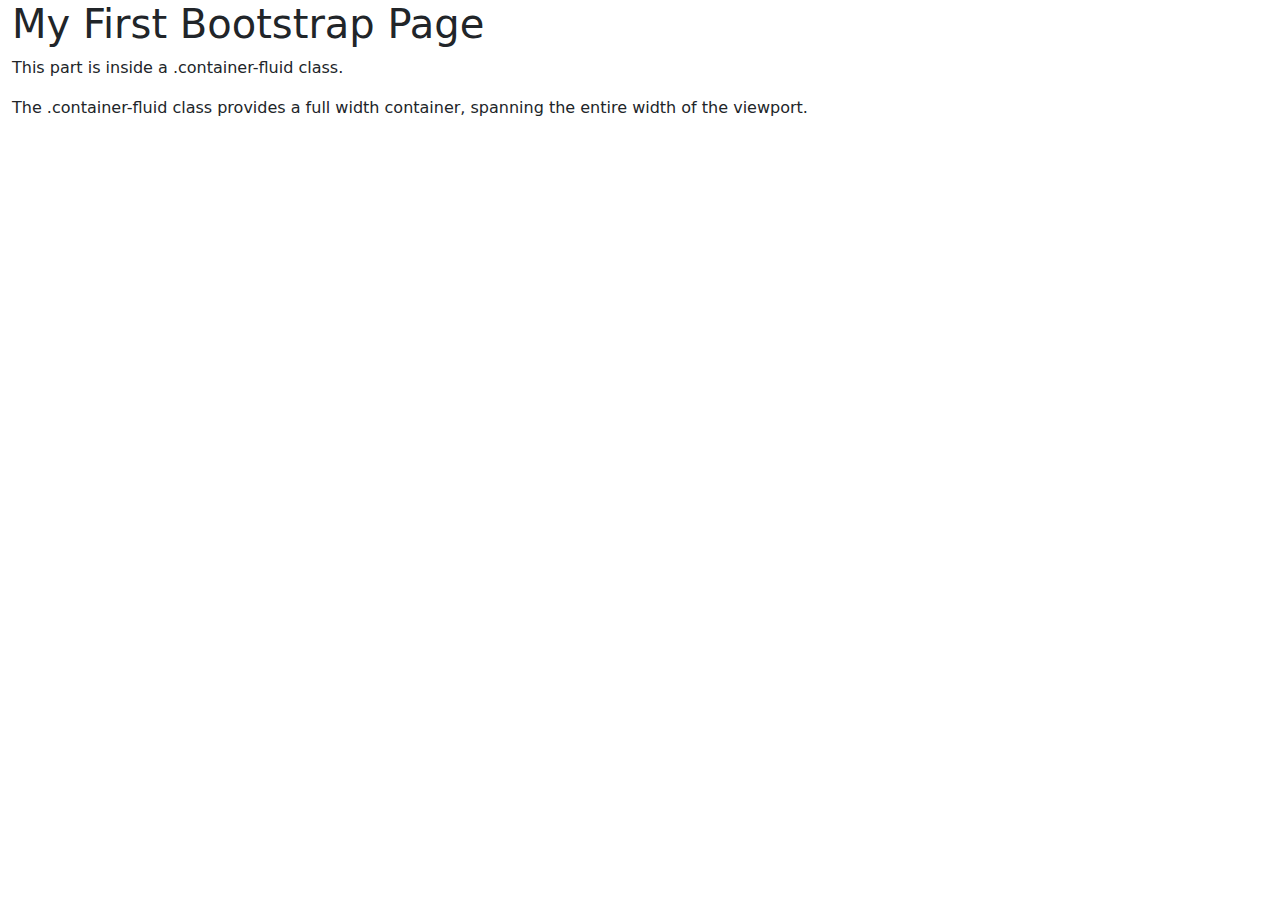
==== commit 96aa34c7: "Update index.html" ====
--- a/index.html
+++ b/index.html
@@ -1,124 +1,19 @@
-<!DOCTYPE HTML>
-<html>
-	<head>
-		<title>RBWFOTO</title>
-		<meta charset="utf-8" />
-		<meta name="viewport" content="width=device-width, initial-scale=1, user-scalable=no" />
-		<link rel="stylesheet" href="assets/css/main.css" />
-		<noscript><link rel="stylesheet" href="assets/css/noscript.css" /></noscript>
-	</head>
-	<body class="is-preload">
+ <!DOCTYPE html>
+<html lang="en">
+<head>
+  <title>Bootstrap Example</title>
+  <meta charset="utf-8">
+  <meta name="viewport" content="width=device-width, initial-scale=1">
+  <link href="https://cdn.jsdelivr.net/npm/bootstrap@5.3.3/dist/css/bootstrap.min.css" rel="stylesheet">
+  <script src="https://cdn.jsdelivr.net/npm/bootstrap@5.3.3/dist/js/bootstrap.bundle.min.js"></script>
+</head>
+<body>
 
-		<!-- Wrapper -->
-			<div id="wrapper">
+<div class="container-fluid">
+  <h1>My First Bootstrap Page</h1>
+  <p>This part is inside a .container-fluid class.</p>
+  <p>The .container-fluid class provides a full width container, spanning the entire width of the viewport.</p>
+</div>
 
-				<!-- Header -->
-					<header id="header">
-						<h1><a href="index.html"><strong>Roberts Widagdo</strong> Photography</a></h1>
-						<nav>
-							<ul>
-								<li><a href="#footer" class="icon solid fa-info-circle">About</a></li>
-							</ul>
-						</nav>
-					</header>
-
-				<!-- Main -->
-					<div id="main">
-						<article class="thumb">
-							<a href="" class="image"><img src="https://blogger.googleusercontent.com/img/b/R29vZ2xl/AVvXsEiyZt08YdNRZQcdRep_b0Y-7Dr7zTy5ydDOYCXAdX9guanfqTGHVHIMSTFKXyyU8jQsfkoTISosP-ZemghnAjhggriXXjZvtQCSNwgmdZ9brph1n5F2cwv7ND1FIJopFRBMTp8ZZh1ey6k/s0/MIA-ADI-9876.JPG" alt="" /></a>
-							<h2>Magna feugiat lorem</h2>
-							<p>Nunc blandit nisi ligula magna sodales lectus elementum non. Integer id venenatis velit.</p>
-						</article>
-						<article class="thumb">
-							<a href="" class="image"><img src="https://blogger.googleusercontent.com/img/b/R29vZ2xl/AVvXsEiJ1eOa-jN_npwPUjPV8IHs7DiApx2Ga6mR7UjkNAPLo2ZorU5rnmMnMr8PMeSB8buSGGqHCqXpHGmDaRL2zPAWBWF8BonSqEHM4IaH40lsEwYGrh0oNAQtzNNUUt9MH_PYNfpH9C2I3NA/s1200/AirBrush_20200314105301.jpg" alt="" /></a>
-							<h2>Magna feugiat lorem</h2>
-							<p>Nunc blandit nisi ligula magna sodales lectus elementum non. Integer id venenatis velit.</p>
-						</article>
-						<article class="thumb">
-							<a href="" class="image"><img src="https://blogger.googleusercontent.com/img/b/R29vZ2xl/AVvXsEiyZt08YdNRZQcdRep_b0Y-7Dr7zTy5ydDOYCXAdX9guanfqTGHVHIMSTFKXyyU8jQsfkoTISosP-ZemghnAjhggriXXjZvtQCSNwgmdZ9brph1n5F2cwv7ND1FIJopFRBMTp8ZZh1ey6k/s0/MIA-ADI-9876.JPG" alt="" /></a>
-							<h2>Magna feugiat lorem</h2>
-							<p>Nunc blandit nisi ligula magna sodales lectus elementum non. Integer id venenatis velit.</p>
-						</article>
-						<article class="thumb">
-							<a href="" class="image"><img src="https://blogger.googleusercontent.com/img/b/R29vZ2xl/AVvXsEiyZt08YdNRZQcdRep_b0Y-7Dr7zTy5ydDOYCXAdX9guanfqTGHVHIMSTFKXyyU8jQsfkoTISosP-ZemghnAjhggriXXjZvtQCSNwgmdZ9brph1n5F2cwv7ND1FIJopFRBMTp8ZZh1ey6k/s0/MIA-ADI-9876.JPG" alt="" /></a>
-							<h2>Magna feugiat lorem</h2>
-							<p>Nunc blandit nisi ligula magna sodales lectus elementum non. Integer id venenatis velit.</p>
-						</article>
-						<article class="thumb">
-							<a href="" class="image"><img src="https://blogger.googleusercontent.com/img/b/R29vZ2xl/AVvXsEiyZt08YdNRZQcdRep_b0Y-7Dr7zTy5ydDOYCXAdX9guanfqTGHVHIMSTFKXyyU8jQsfkoTISosP-ZemghnAjhggriXXjZvtQCSNwgmdZ9brph1n5F2cwv7ND1FIJopFRBMTp8ZZh1ey6k/s0/MIA-ADI-9876.JPG" alt="" /></a>
-							<h2>Magna feugiat lorem</h2>
-							<p>Nunc blandit nisi ligula magna sodales lectus elementum non. Integer id venenatis velit.</p>
-						</article>
-						<article class="thumb">
-							<a href="" class="image"><img src="https://blogger.googleusercontent.com/img/b/R29vZ2xl/AVvXsEiyZt08YdNRZQcdRep_b0Y-7Dr7zTy5ydDOYCXAdX9guanfqTGHVHIMSTFKXyyU8jQsfkoTISosP-ZemghnAjhggriXXjZvtQCSNwgmdZ9brph1n5F2cwv7ND1FIJopFRBMTp8ZZh1ey6k/s0/MIA-ADI-9876.JPG" alt="" /></a>
-							<h2>Magna feugiat lorem</h2>
-							<p>Nunc blandit nisi ligula magna sodales lectus elementum non. Integer id venenatis velit.</p>
-						</article>
-						<article class="thumb">
-							<a href="" class="image"><img src="https://blogger.googleusercontent.com/img/b/R29vZ2xl/AVvXsEiyZt08YdNRZQcdRep_b0Y-7Dr7zTy5ydDOYCXAdX9guanfqTGHVHIMSTFKXyyU8jQsfkoTISosP-ZemghnAjhggriXXjZvtQCSNwgmdZ9brph1n5F2cwv7ND1FIJopFRBMTp8ZZh1ey6k/s0/MIA-ADI-9876.JPG" alt="" /></a>
-							<h2>Magna feugiat lorem</h2>
-							<p>Nunc blandit nisi ligula magna sodales lectus elementum non. Integer id venenatis velit.</p>
-						</article>
-						<article class="thumb">
-							<a href="" class="image"><img src="https://blogger.googleusercontent.com/img/b/R29vZ2xl/AVvXsEiyZt08YdNRZQcdRep_b0Y-7Dr7zTy5ydDOYCXAdX9guanfqTGHVHIMSTFKXyyU8jQsfkoTISosP-ZemghnAjhggriXXjZvtQCSNwgmdZ9brph1n5F2cwv7ND1FIJopFRBMTp8ZZh1ey6k/s0/MIA-ADI-9876.JPG" alt="" /></a>
-							<h2>Magna feugiat lorem</h2>
-							<p>Nunc blandit nisi ligula magna sodales lectus elementum non. Integer id venenatis velit.</p>
-						</article>
-						<article class="thumb">
-							<a href="" class="image"><img src="https://blogger.googleusercontent.com/img/b/R29vZ2xl/AVvXsEiyZt08YdNRZQcdRep_b0Y-7Dr7zTy5ydDOYCXAdX9guanfqTGHVHIMSTFKXyyU8jQsfkoTISosP-ZemghnAjhggriXXjZvtQCSNwgmdZ9brph1n5F2cwv7ND1FIJopFRBMTp8ZZh1ey6k/s0/MIA-ADI-9876.JPG" alt="" /></a>
-							<h2>Magna feugiat lorem</h2>
-							<p>Nunc blandit nisi ligula magna sodales lectus elementum non. Integer id venenatis velit.</p>
-						</article>
-						<article class="thumb">
-							<a href="" class="image"><img src="https://blogger.googleusercontent.com/img/b/R29vZ2xl/AVvXsEiyZt08YdNRZQcdRep_b0Y-7Dr7zTy5ydDOYCXAdX9guanfqTGHVHIMSTFKXyyU8jQsfkoTISosP-ZemghnAjhggriXXjZvtQCSNwgmdZ9brph1n5F2cwv7ND1FIJopFRBMTp8ZZh1ey6k/s0/MIA-ADI-9876.JPG" alt="" /></a>
-							<h2>Magna feugiat lorem</h2>
-							<p>Nunc blandit nisi ligula magna sodales lectus elementum non. Integer id venenatis velit.</p>
-						</article>
-						<article class="thumb">
-							<a href="" class="image"><img src="https://blogger.googleusercontent.com/img/b/R29vZ2xl/AVvXsEiyZt08YdNRZQcdRep_b0Y-7Dr7zTy5ydDOYCXAdX9guanfqTGHVHIMSTFKXyyU8jQsfkoTISosP-ZemghnAjhggriXXjZvtQCSNwgmdZ9brph1n5F2cwv7ND1FIJopFRBMTp8ZZh1ey6k/s0/MIA-ADI-9876.JPG" alt="" /></a>
-							<h2>Magna feugiat lorem</h2>
-							<p>Nunc blandit nisi ligula magna sodales lectus elementum non. Integer id venenatis velit.</p>
-						</article>
-						<article class="thumb">
-							<a href="" class="image"><img src="https://blogger.googleusercontent.com/img/b/R29vZ2xl/AVvXsEjGqy87THPAJ4YGrg3LxGmraOflDYQOv8cOkbLyiHUbyUlYjmcnjmw5_jSOZmucwK-OWkTHn9IZD_3jfiCFoub4SDfuDIIOKwFwagZBS1Pn_EPCOchCjmsRYJ4meE11oIIW7U6PnY4qmgA/w750/AirBrush_20200226102438-01.jpeg" alt="" /></a>
-							<h2>Magna feugiat lorem</h2>
-							<p>Nunc blandit nisi ligula magna sodales lectus elementum non. Integer id venenatis velit.</p>
-						</article>
-					</div>
-
-				<!-- Footer -->
-					<footer id="footer" class="panel">
-						<div class="inner split">
-							<div>
-								<section>
-									<h2>Roberts Widagdo Photography</h2>
-									<p>Freelance Photographer based on Surabaya - Indonesia.<br/>Book now for your Wedding, PreWedding, Engagement, Birthday, or any Events.<br/>Feel free to call : 081332565350</p>
-								</section>
-								<section>
-									<h2>Follow me on ...</h2>
-									<ul class="icons">
-										<li><a href="https://x.com/rbwfoto" class="icon brands fa-twitter"><span class="label">Twitter</span></a></li>
-										<li><a href="https://www.instagram.com/rbw.foto/" class="icon brands fa-instagram"><span class="label">Instagram</span></a></li>
-										<li><a href="https://www.instagram.com/roman.wine/" class="icon brands fa-instagram"><span class="label">Instagram</span></a></li>
-										<li><a href="https://www.youtube.com/@rbwfoto" class="icon brands fa-youtube"><span class="label">Youtube</span></a></li>
-									</ul>
-								</section>
-								<p class="copyright">
-									&copy; 2024 <a href="">Roberts Widagdo Photography</a>.
-								</p>
-							</div>
-						</div>
-					</footer>
-
-			</div>
-
-		<!-- Scripts -->
-			<script src="assets/js/jquery.min.js"></script>
-			<script src="assets/js/jquery.poptrox.min.js"></script>
-			<script src="assets/js/browser.min.js"></script>
-			<script src="assets/js/breakpoints.min.js"></script>
-			<script src="assets/js/util.js"></script>
-			<script src="assets/js/main.js"></script>
-
-	</body>
-</html>+</body>
+</html> 
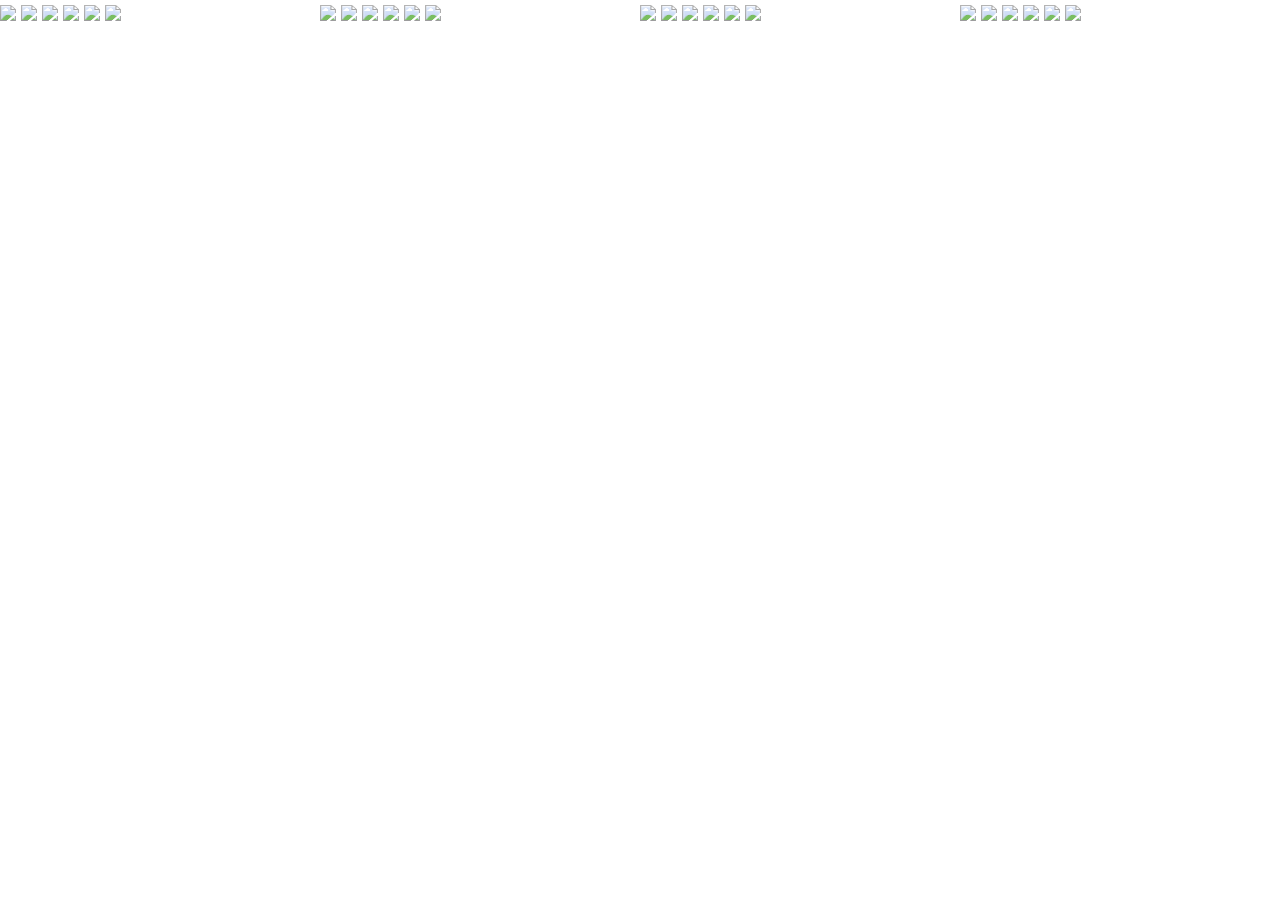
==== commit 83aefbf7: "Update index.html" ====
--- a/index.html
+++ b/index.html
@@ -10,10 +10,89 @@
 <body>
 
 <div class="container-fluid">
-  <h1>My First Bootstrap Page</h1>
-  <p>This part is inside a .container-fluid class.</p>
-  <p>The .container-fluid class provides a full width container, spanning the entire width of the viewport.</p>
+  <div class="row">
+    <div class="col-sm-3">
+      <a href="/2018/09/prewedding-mia-adi.html"><img class="img-fluid" src="https://blogger.googleusercontent.com/img/b/R29vZ2xl/AVvXsEiyZt08YdNRZQcdRep_b0Y-7Dr7zTy5ydDOYCXAdX9guanfqTGHVHIMSTFKXyyU8jQsfkoTISosP-ZemghnAjhggriXXjZvtQCSNwgmdZ9brph1n5F2cwv7ND1FIJopFRBMTp8ZZh1ey6k/s0/MIA-ADI-9876.JPG"></a>
+      <a href="/2020/03/prewedding-nugroho-citra-pantai.html"><img class="img-fluid" src="https://blogger.googleusercontent.com/img/b/R29vZ2xl/AVvXsEiJ1eOa-jN_npwPUjPV8IHs7DiApx2Ga6mR7UjkNAPLo2ZorU5rnmMnMr8PMeSB8buSGGqHCqXpHGmDaRL2zPAWBWF8BonSqEHM4IaH40lsEwYGrh0oNAQtzNNUUt9MH_PYNfpH9C2I3NA/s1200/AirBrush_20200314105301.jpg"></a>
+      <a href="/2023/09/ziarah-rohani-simon-desta.html"><img class="img-fluid" src="https://blogger.googleusercontent.com/img/b/R29vZ2xl/AVvXsEhyTpHAObPVzakcIOgVFjJJDKObq8iJMpSxV4WAH9Qj3gb7iM2SiB_4HxDF9tq0s-xGAUPMfZN-9SUXBJ6cE5DVf2ijaR9JqlR2akztTyHZ_pNzMlJhW0IdpDXD9wxdv2my3UcnrnfVFLa0Q1Rd0dVtWyuNib3-jxJ53vYrBwbfWZSy7zJunRym13nXGeA/s1600/20230913-SIMONDESTA-EDITED-5597sm.jpg"></a>
+      <a href="/2017/11/album-prewedd-eduvid.html"><img class="img-fluid" src="https://blogger.googleusercontent.com/img/b/R29vZ2xl/AVvXsEjEexetaJbarIWIGzy_DVxO_srKOKTzF2yc03gw08E_AI4hFnGk9BeEfyyb2ZSOLtzV43pTLq4lL7LS1vkryMvOpV5Sgnf4vQ_5PmLdGcZrt62IsWjexlmqRy4v_Whg6PfRyZlX1iov77s/w750/EDUVIDMAGZ1.jpg"></a>
+      <a href="/2016/09/pernikahan-mbak-anna.html"><img class="img-fluid" src="https://blogger.googleusercontent.com/img/b/R29vZ2xl/AVvXsEijz1YQzYKe2Ru3QEOH6rrG7ZoZptQyIa15aYvC17Fx_llhuKFYc1VKkdU2qe9z39lwTJ17pxUTLNAimbqi0CzQTPEvA0Snk67jfI7a7XirR4uULve6u1uebok_VntJVaT_7YRlVurwTV4/w750/RBW_3398.jpg"></a>
+      <a href="/2015/01/prewedding-rio-novi.html"><img class="img-fluid" src="https://2.bp.blogspot.com/-XXBGoCgsTIY/WBkpUQA5ZNI/AAAAAAAAC_4/6PzqDN-SwBYZqZo8cEo9FbLhJJ8gRHV6QCPcB/w750/DSC_0497-fix-fb.jpg"></a>
+    </div>
+    
+    <div class="col-sm-3">
+      <a href="/2016/10/wedding-at-oval-hotel.html"><img class="img-fluid" src="https://blogger.googleusercontent.com/img/b/R29vZ2xl/AVvXsEj4b1gZs8r5cSvDhSKemrU6Hi4091M11qtCZ6XybGYMe-Hc4V4lHXn6-TiW49XDczQJ10xf7o545Fq2OfRzBpNSNaKumWn8PHlAGa4raWPYc4lgo6eno8WcshsXKaCI5C1i1G9yUl54UV-d/w750/RBW_3634.jpg"></a>
+      <a href="/2018/11/album-wedding-mia-adi.html"><img class="img-fluid" src="https://blogger.googleusercontent.com/img/b/R29vZ2xl/AVvXsEilODZwa_AuUGVXRx1xgZwW-TYeBIuK5WkQxl6CStbMHsNSR8Myb7EM-xG3B8oD5Fg-FFgYdRtoUIgpd745LYmnQsUhi4n-MK5YPNGTyPnb3gQPSFX-O5vxPtsb9vPZLsXdMlqVIie0Saw/s800/MWMA01+14.jpg"></a>
+      <a href="/2018/11/album-resepsi-mia-adi.html"><img class="img-fluid" src="https://blogger.googleusercontent.com/img/b/R29vZ2xl/AVvXsEga_cVQAuRMG5xOtH1RHiTCUiPWvg8mmIzay3tdKObUUjD28miPwFn2VD97gGYjXJpvn0Be7vWKCFV7gGdqWpCIznCi8Xnrvw0TdaN9A7dB9PT0_YbUHSmDTKFM6VCaga9iFgqJ5sKIOy0/s1600/MWMA02+122.jpg"></a>
+      <a href="/2018/01/album-wedding-santi-michael-preparation.html"><img class="img-fluid" src="https://blogger.googleusercontent.com/img/b/R29vZ2xl/AVvXsEjCED6g3f3kZDJm3lJ3BfDJLJTpsS-6VF6q66sWm6cwB37z2tR5TcCLws_naHu5aji7Sq27tTLGSdpKELiXGe0XGqHXeq7JujyG5v5B7q0aVvjGbIHdsbfI6IMaR3yViIXBY0IZlctR1Cs/s1600/album-wsm-prepare5.jpg"></a>
+      <a href="/2017/05/wedding-felix-heidi-preparation.html"><img class="img-fluid" src="https://blogger.googleusercontent.com/img/b/R29vZ2xl/AVvXsEjbK7iq1UNXKiRnJYa6Jx52NpNETMwFAPJT6yfQk361hs8cOGm4U2dj8ID3gDWePbW4m7IBM4p-pq-T1NZIEkggF7wmscYcKkFzH22Jlnp9W_tdd1oJToCtcHcggZSkamI7O-iu1VYM0BQ/s750/WFH-MAGZ-013.jpg"></a>
+      <a href="/2012/12/wedding-lia-yosua.html"><img class="img-fluid" src="https://blogger.googleusercontent.com/img/b/R29vZ2xl/AVvXsEgGlsG58rclFBn7tsoZo52Nxbl8YPZ57LOonGlBSIhKKZKJynZzJgJ66pkWquSvTKDRNnmxrniKT109yRv5GXjXWkl21vwJufryIlJw_LJLbgbA3-vbAhhve1k0yYcmkhnUA2GNueDxTYM/w750/20201229-wedding-maria-yosua-album-lr.jpg"></a>
+    </div>
+    
+    <div class="col-sm-3">
+      <a href="/2020/11/pernikahan-afin-saadah.html"><img class="img-fluid" src="https://blogger.googleusercontent.com/img/b/R29vZ2xl/AVvXsEgk6Nag5zfY5sISxgeq4n0PfglskIo_c9gKNxxBKZJKiMJ9t0peNE59jNGgcG5NC0uwYdZKU_ypQ4G8rvfz10W-BtGqcrRd2cw-SXSJCgX2P8HEKFrJv3fXRiM4tJO8MQQwBlydUhXsy0c/s1600/IMG_9653.jpg"></a>
+      <a href="/2020/10/wedding-aam-ida-akad-resepsi.html"><img class="img-fluid" src="https://blogger.googleusercontent.com/img/b/R29vZ2xl/AVvXsEikzmjdxYAHJ-3mjpuZ0v2d1EndJRDMmpkIdHrGYZ3kyvU8mR-Zo0T2EUzIPRyu4mt5dUr11hh-bcEGL_BsL4FoBbuXpoAUuviQ29_ICmmHHtgVba5vNgoKwNPLi0mGQlUXz2lk4iDCp9g/s1600/IMG_8487-1.jpg"></a>
+      <a href="/2020/10/wedding-aam-ida-ngunduh-mantu.html"><img class="img-fluid" src="https://blogger.googleusercontent.com/img/b/R29vZ2xl/AVvXsEg97Lj7Ssf2KhhNux4zw0oo74mJbRPbB426h2brIxgdjBhcdR_lyTnnuVlgBOH86qQ2HmNS3njAUMPYHfluUPOvCm36CCRP2iyNIbwH9ZkSQU9v4mh8HLcrnr55BAS6K1WNxW5yjg4Whp8/s1600/IMG_9571.jpg"></a>
+      <a href="/2019/01/album-wedding-utama-erma.html"><img class="img-fluid" src="https://blogger.googleusercontent.com/img/b/R29vZ2xl/AVvXsEgYxfGnyTNoo9-j1WecEoqasFUCRmoBs1MsZ9OtTWhv4XV6k2MQL96A0ZjYkrxakH-3vCrvHtayWacXEnislU74Tx7-HPnGLb52xU-l08oFIS6pftCJE529kKHhGs-wMYvbRHCmHR9roOM/s800/PUE20.jpg"></a>
+      <a href="/2017/12/album-resepsi-eduvid.html"><img class="img-fluid" src="https://blogger.googleusercontent.com/img/b/R29vZ2xl/AVvXsEjXa8ddYkiH2hp2gdYO0CT8laP6UxGJ7csg7UKvSzuTbZSuqy0MD0SrnCypmUdfXSkO1XiLEJU-JVYYCqy5R2S3Z5pFSOVxCUZNQVHvLc61xGvkVzbXKKOpxzWkONThwTOmFt0k3_Io1LQ/s800/EDUVIDMAGZ022.jpg"></a>
+      <a href="/2017/12/album-akad-eduvid.html"><img class="img-fluid" src="https://blogger.googleusercontent.com/img/b/R29vZ2xl/AVvXsEjcBLNk2oQ2S4mxFjJFe7g_DXNL1s2VdrSJ52c0_jckfjl9Bt-Ev8hYby5o90rBYQeTtuxcpmQW9XeivWH3b3DjZZd3cWkGNWwtJlZT4-a22-P0W_3dkZVfToyeHgxgfvetOc0BrNfWUww/w750/EDUVIDMAGZ19.jpg"></a>
+      </div>
+    
+    <div class="col-sm-3">     
+      <a href="/2024/03/perayaan-minggu-palma-2024-kapel-st.html"><img class="img-fluid" src="https://blogger.googleusercontent.com/img/b/R29vZ2xl/AVvXsEjqf5_ZL73URKSMxoyeBC1nfhVc_Irl7k7g1RpstOC3l9HZ-BPWItp8rvc5KPlYW4e_4I-EvxfnWpGSGxTZGfBRJhDGD2SMwNWGBay-gErbqvVKCx7ia1WNiZBhxPLEBOfotnQH5LdjrAjujzjTotU44LxoWESzRmF9_tGXsFfnuKqAd5MbBMMzIQGE2qc/s1600/Z30_9996%20cover.jpg"></a>
+      <a href="/2023/01/perayaan-natal-bersama-forkom-pensiunan.html"><img class="img-fluid" src="https://blogger.googleusercontent.com/img/b/R29vZ2xl/AVvXsEi9MWPaz0qO9v6iS9viZU0EIXGccQhf4H7TfTGf4NaIk1anX920TYExZew3UV77kPaCVXjGrZteEHpccZhOJw6Z-3-SZWFZaGT4Kz3AmokFRJI5f3WngWxuxmMAgInMdkazi8mVCDhQ0pdCtNYWp4HKIvaUwqUgKtJ3-H3GElflzcJtzc87xmElYHFY_E4/s1600/20230114-NATAL-FORKOM-PENSIUNAN-766.jpg"></a>
+      <a href="/2022/12/penerimaan-sakramen-baptis-reinard.html"><img class="img-fluid" src="https://blogger.googleusercontent.com/img/b/R29vZ2xl/AVvXsEj9E9PKw8WBOSTph8AbbEyhl1I2lpcf0eoQBkacJQDEb-30nv_0tipp6pcQlmL_Mw9Y_Dqdjm-JNNPlunWbujbJfuYXrNgB_BGjIIYK3ut8RfDOPdO_xgI3yXRa1eLd17UfP1P3HlHrdqEKTZEgwGKX_XBM0Xd3b1hiswXSjGtm6olCE0kRC2l-oUj6/s800/album%20sakr%20baptis%20Rere.jpg"></a>
+      <a href="/2017/03/costplay-festival-2017.html"><img class="img-fluid" src="https://blogger.googleusercontent.com/img/b/R29vZ2xl/AVvXsEjJFJK-yhqD1NiPKOeTzWkm9zmL4EPTWQ_0eauYrnx1nhI41oHxhyVy8FgYso-h3HoknPEObocQbv3ll_yjzPbJJm4iJYOVarAEBqgtfAVwI0WVTvV-6u_9X4HeqVOnn_sxGwqwkILCucs/s1600/costplay+fest+2017.jpg"></a>
+      <a href="/2019/05/kimora-3th-birthday.html"><img class="img-fluid" src="https://blogger.googleusercontent.com/img/b/R29vZ2xl/AVvXsEgVc9wgjKzhYtDtPCXolCgdz8bjFVLMFEqPNJ_ykzqgkTOnhkVox1aHO38ekQtz2wMMr5Qkj1mwwJGth5ygLFtnitv1O03LUx7hV-9RdbK9XB0ld355JGmulCW8dJPhT5PqyxWsHTIdmNc/s1200/20190531-kimora3th-HUT+KIMORA+3TH-LR_01.jpg"></a>
+      <a href="/2020/02/my-lady-in-black.html"><img class="img-fluid" src="https://blogger.googleusercontent.com/img/b/R29vZ2xl/AVvXsEjGw7-VklI-OFtyAWRACiMJPiJjEqZDn3SJ0y1SlXZVN2EXdqrxHLSiMdhmC-ehngcl7Gq8Xwa0Omx1Pe0WU0G3NbJz_HVa5QwZ2x8_yiRChTV5rJ-2i5KhfEKF4kPpJlAXjIfxP5GudKA/w750/AirBrush_20200226213332.jpg"></a>
+    </div>
+  </div>
 </div>
+
+ <style>
+  
+  .col-sm-3 {
+    padding: 0;
+    margin: 0;
+  }
+  
+  .row {
+  padding: 0;
+    margin: 0;
+  }
+  
+  .container-fluid {
+  padding: 0;
+    margin: 0;
+  }
+  
+    #comments {
+  display: none;
+  }
+  
+  #blog-pager {
+  display: none;
+  }
+  
+  .post-footer {
+  display: none;
+  }
+  
+  .blog-feeds {
+  display: none;
+  }
+  
+  /* Style the images inside the grid */
+a img {
+  opacity: 0.8; 
+  cursor: pointer; 
+}
+
+a img:hover {
+  opacity: 1;
+}
+  
+</style>
 
 </body>
 </html> 
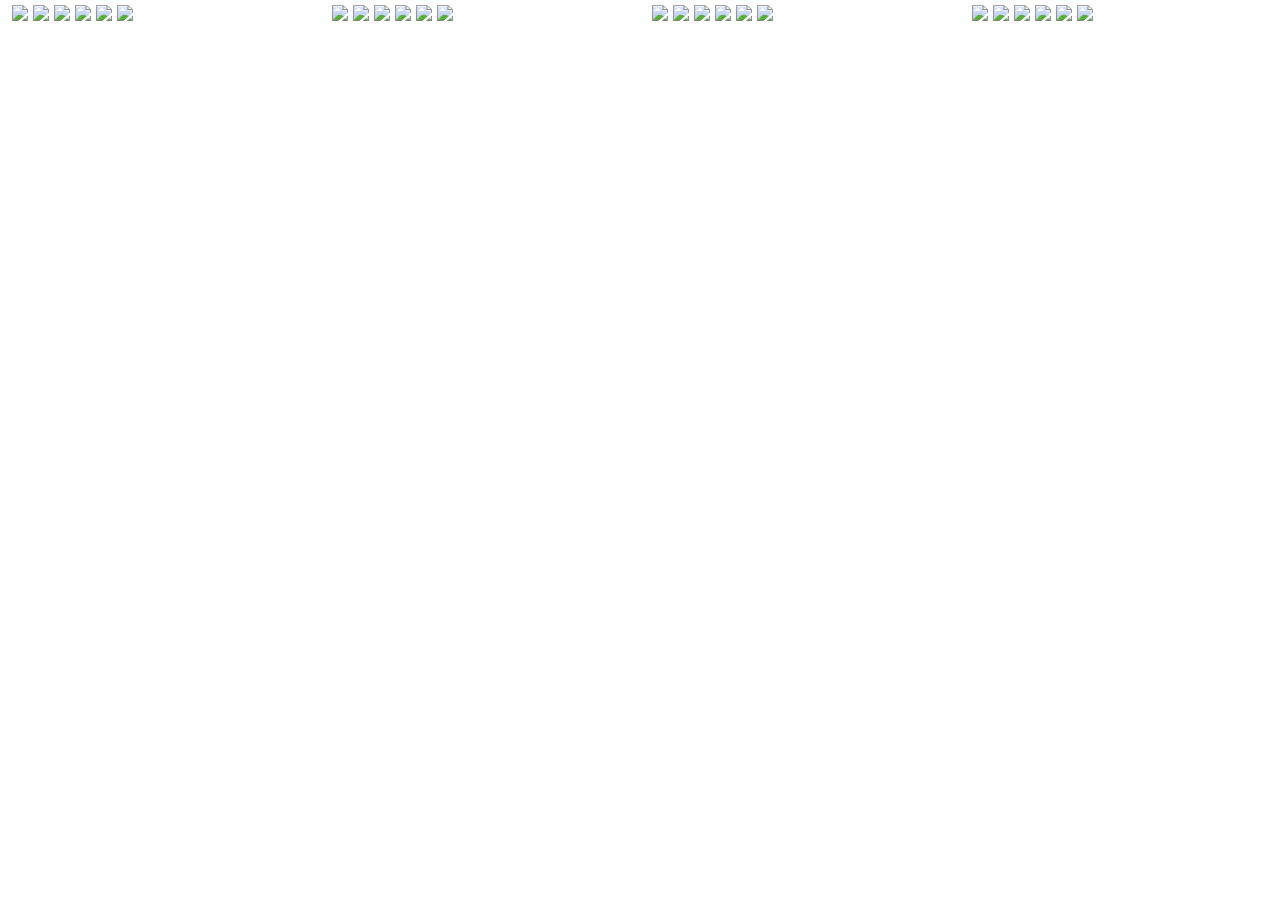
==== commit 78abfa26: "Update index.html" ====
--- a/index.html
+++ b/index.html
@@ -6,6 +6,8 @@
   <meta name="viewport" content="width=device-width, initial-scale=1">
   <link href="https://cdn.jsdelivr.net/npm/bootstrap@5.3.3/dist/css/bootstrap.min.css" rel="stylesheet">
   <script src="https://cdn.jsdelivr.net/npm/bootstrap@5.3.3/dist/js/bootstrap.bundle.min.js"></script>
+ <link rel="stylesheet" href="assets/css/main.css" />
+		<noscript><link rel="stylesheet" href="assets/css/noscript.css" /></noscript>
 </head>
 <body>
 
@@ -49,50 +51,5 @@
   </div>
 </div>
 
- <style>
-  
-  .col-sm-3 {
-    padding: 0;
-    margin: 0;
-  }
-  
-  .row {
-  padding: 0;
-    margin: 0;
-  }
-  
-  .container-fluid {
-  padding: 0;
-    margin: 0;
-  }
-  
-    #comments {
-  display: none;
-  }
-  
-  #blog-pager {
-  display: none;
-  }
-  
-  .post-footer {
-  display: none;
-  }
-  
-  .blog-feeds {
-  display: none;
-  }
-  
-  /* Style the images inside the grid */
-a img {
-  opacity: 0.8; 
-  cursor: pointer; 
-}
-
-a img:hover {
-  opacity: 1;
-}
-  
-</style>
-
 </body>
 </html> 
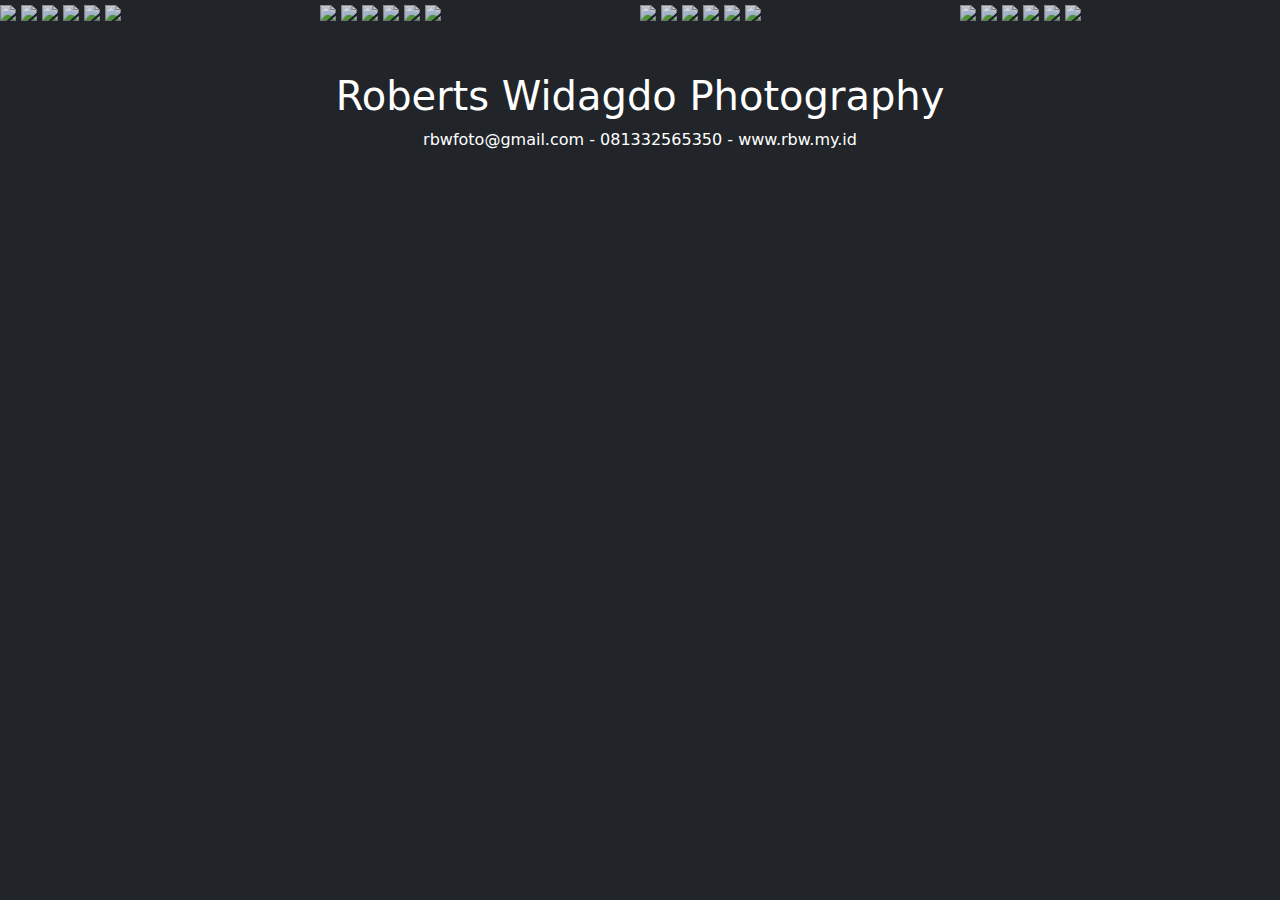
==== commit 931e5622: "Update index.html" ====
--- a/index.html
+++ b/index.html
@@ -51,5 +51,10 @@
   </div>
 </div>
 
+	<div class='container-fluid p-5 bg-dark text-white text-center'>
+    <a href='/'><h1>Roberts Widagdo Photography</h1></a>
+  <p>rbwfoto@gmail.com - 081332565350 - www.rbw.my.id</p> 
+</div>
+
 </body>
 </html> 
--- a/assets/css/main.css
+++ b/assets/css/main.css
@@ -0,0 +1,65 @@
+/* frontpage */
+
+a {  color: white;  text-decoration: none; }
+
+a:hover {  color: #e93a65; }
+
+body {  color: white;    background-color: #212529;  }
+  
+#blog-pager {  display: none;  }
+
+h2 {    font-size: 1rem;    text-align: center;    margin: 40px 0 0 0;  }
+
+h3 {    font-size: 2rem;    text-align: center;    margin: 0 0 40px 0;  }
+   
+.col-sm-6 {  padding: 0;    margin: 0;  }
+  
+.row {  padding: 0;    margin: 0;  }
+  
+.row > * {  padding: 0;    margin: 0;  }
+
+
+
+/* Kolom */
+  .col-sm-3 {
+    padding: 0;
+    margin: 0;
+  }
+  
+  .row {
+  padding: 0;
+    margin: 0;
+  }
+  
+  .container-fluid {
+  padding: 0;
+    margin: 0;
+  }
+  
+    #comments {
+  display: none;
+  }
+  
+  #blog-pager {
+  display: none;
+  }
+  
+  .post-footer {
+  display: none;
+  }
+  
+  .blog-feeds {
+  display: none;
+  }
+  
+  /* Style the images inside the grid */
+a img {
+  opacity: 0.8; 
+  cursor: pointer; 
+}
+
+a img:hover {
+  opacity: 1;
+}
+  
+</style>
--- a/assets/css/noscript.css
+++ b/assets/css/noscript.css
@@ -0,0 +1,27 @@
+/*
+	Multiverse by HTML5 UP
+	html5up.net | @ajlkn
+	Free for personal and commercial use under the CCA 3.0 license (html5up.net/license)
+*/
+
+/* Wrapper */
+
+	body.is-preload #wrapper:before {
+		display: none;
+	}
+
+/* Main */
+
+	body.is-preload #main .thumb {
+		pointer-events: auto;
+		opacity: 1;
+	}
+
+/* Header */
+
+	body.is-preload #header {
+		-moz-transform: none;
+		-webkit-transform: none;
+		-ms-transform: none;
+		transform: none;
+	}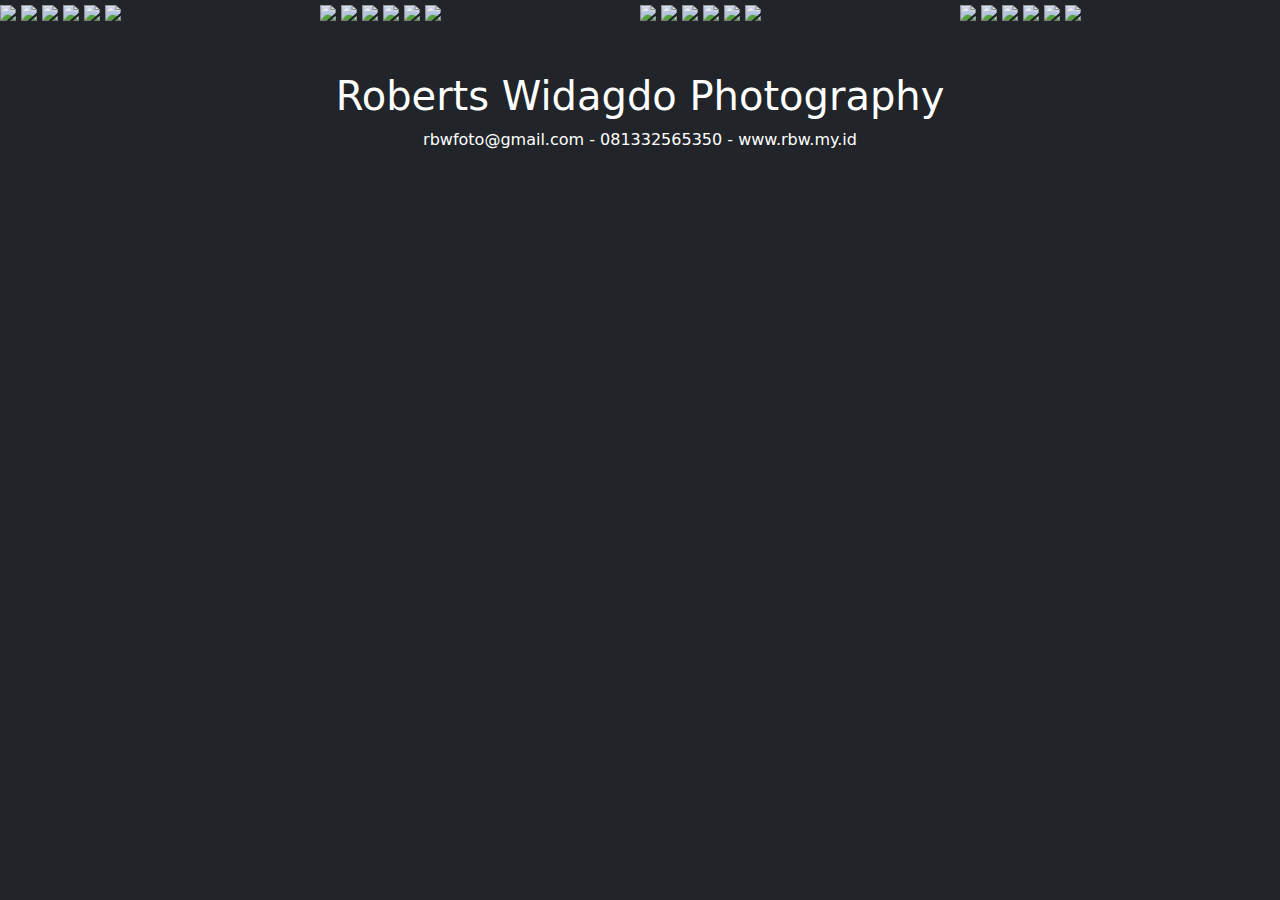
==== commit 4b6bace9: "Update index.html" ====
--- a/index.html
+++ b/index.html
@@ -14,9 +14,9 @@
 <div class="container-fluid">
   <div class="row">
     <div class="col-sm-3">
-      <a href="/2018/09/prewedding-mia-adi.html"><img class="img-fluid" src="https://blogger.googleusercontent.com/img/b/R29vZ2xl/AVvXsEiyZt08YdNRZQcdRep_b0Y-7Dr7zTy5ydDOYCXAdX9guanfqTGHVHIMSTFKXyyU8jQsfkoTISosP-ZemghnAjhggriXXjZvtQCSNwgmdZ9brph1n5F2cwv7ND1FIJopFRBMTp8ZZh1ey6k/s0/MIA-ADI-9876.JPG"></a>
-      <a href="/2020/03/prewedding-nugroho-citra-pantai.html"><img class="img-fluid" src="https://blogger.googleusercontent.com/img/b/R29vZ2xl/AVvXsEiJ1eOa-jN_npwPUjPV8IHs7DiApx2Ga6mR7UjkNAPLo2ZorU5rnmMnMr8PMeSB8buSGGqHCqXpHGmDaRL2zPAWBWF8BonSqEHM4IaH40lsEwYGrh0oNAQtzNNUUt9MH_PYNfpH9C2I3NA/s1200/AirBrush_20200314105301.jpg"></a>
-      <a href="/2023/09/ziarah-rohani-simon-desta.html"><img class="img-fluid" src="https://blogger.googleusercontent.com/img/b/R29vZ2xl/AVvXsEhyTpHAObPVzakcIOgVFjJJDKObq8iJMpSxV4WAH9Qj3gb7iM2SiB_4HxDF9tq0s-xGAUPMfZN-9SUXBJ6cE5DVf2ijaR9JqlR2akztTyHZ_pNzMlJhW0IdpDXD9wxdv2my3UcnrnfVFLa0Q1Rd0dVtWyuNib3-jxJ53vYrBwbfWZSy7zJunRym13nXGeA/s1600/20230913-SIMONDESTA-EDITED-5597sm.jpg"></a>
+      <a href="#"><img class="img-fluid" src="https://blogger.googleusercontent.com/img/b/R29vZ2xl/AVvXsEiyZt08YdNRZQcdRep_b0Y-7Dr7zTy5ydDOYCXAdX9guanfqTGHVHIMSTFKXyyU8jQsfkoTISosP-ZemghnAjhggriXXjZvtQCSNwgmdZ9brph1n5F2cwv7ND1FIJopFRBMTp8ZZh1ey6k/s0/MIA-ADI-9876.JPG"></a>
+      <a href="#"><img class="img-fluid" src="https://blogger.googleusercontent.com/img/b/R29vZ2xl/AVvXsEiJ1eOa-jN_npwPUjPV8IHs7DiApx2Ga6mR7UjkNAPLo2ZorU5rnmMnMr8PMeSB8buSGGqHCqXpHGmDaRL2zPAWBWF8BonSqEHM4IaH40lsEwYGrh0oNAQtzNNUUt9MH_PYNfpH9C2I3NA/s1200/AirBrush_20200314105301.jpg"></a>
+      <a href="#"><img class="img-fluid" src="https://blogger.googleusercontent.com/img/b/R29vZ2xl/AVvXsEhyTpHAObPVzakcIOgVFjJJDKObq8iJMpSxV4WAH9Qj3gb7iM2SiB_4HxDF9tq0s-xGAUPMfZN-9SUXBJ6cE5DVf2ijaR9JqlR2akztTyHZ_pNzMlJhW0IdpDXD9wxdv2my3UcnrnfVFLa0Q1Rd0dVtWyuNib3-jxJ53vYrBwbfWZSy7zJunRym13nXGeA/s1600/20230913-SIMONDESTA-EDITED-5597sm.jpg"></a>
       <a href="/2017/11/album-prewedd-eduvid.html"><img class="img-fluid" src="https://blogger.googleusercontent.com/img/b/R29vZ2xl/AVvXsEjEexetaJbarIWIGzy_DVxO_srKOKTzF2yc03gw08E_AI4hFnGk9BeEfyyb2ZSOLtzV43pTLq4lL7LS1vkryMvOpV5Sgnf4vQ_5PmLdGcZrt62IsWjexlmqRy4v_Whg6PfRyZlX1iov77s/w750/EDUVIDMAGZ1.jpg"></a>
       <a href="/2016/09/pernikahan-mbak-anna.html"><img class="img-fluid" src="https://blogger.googleusercontent.com/img/b/R29vZ2xl/AVvXsEijz1YQzYKe2Ru3QEOH6rrG7ZoZptQyIa15aYvC17Fx_llhuKFYc1VKkdU2qe9z39lwTJ17pxUTLNAimbqi0CzQTPEvA0Snk67jfI7a7XirR4uULve6u1uebok_VntJVaT_7YRlVurwTV4/w750/RBW_3398.jpg"></a>
       <a href="/2015/01/prewedding-rio-novi.html"><img class="img-fluid" src="https://2.bp.blogspot.com/-XXBGoCgsTIY/WBkpUQA5ZNI/AAAAAAAAC_4/6PzqDN-SwBYZqZo8cEo9FbLhJJ8gRHV6QCPcB/w750/DSC_0497-fix-fb.jpg"></a>
--- a/assets/css/main.css
+++ b/assets/css/main.css
@@ -54,7 +54,7 @@
   
   /* Style the images inside the grid */
 a img {
-  opacity: 0.8; 
+  opacity: 0.9; 
   cursor: pointer; 
 }
 
